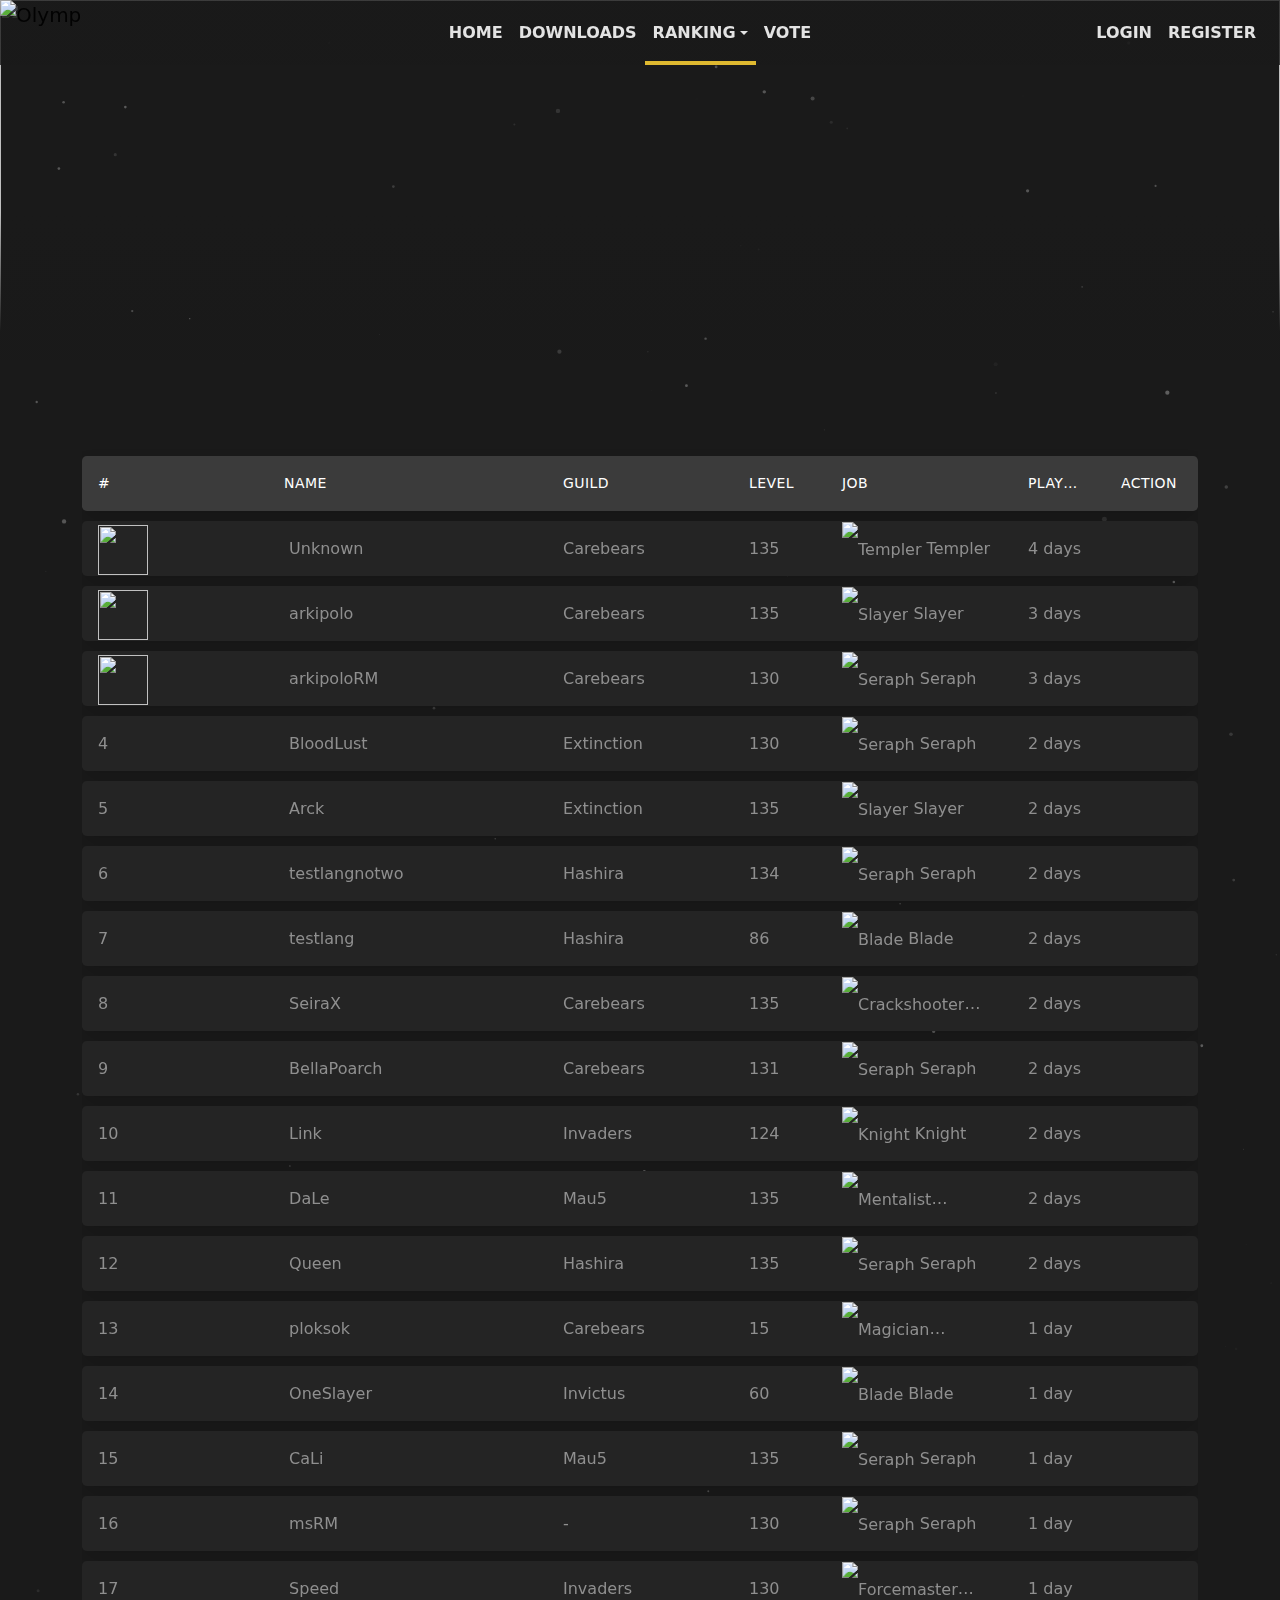
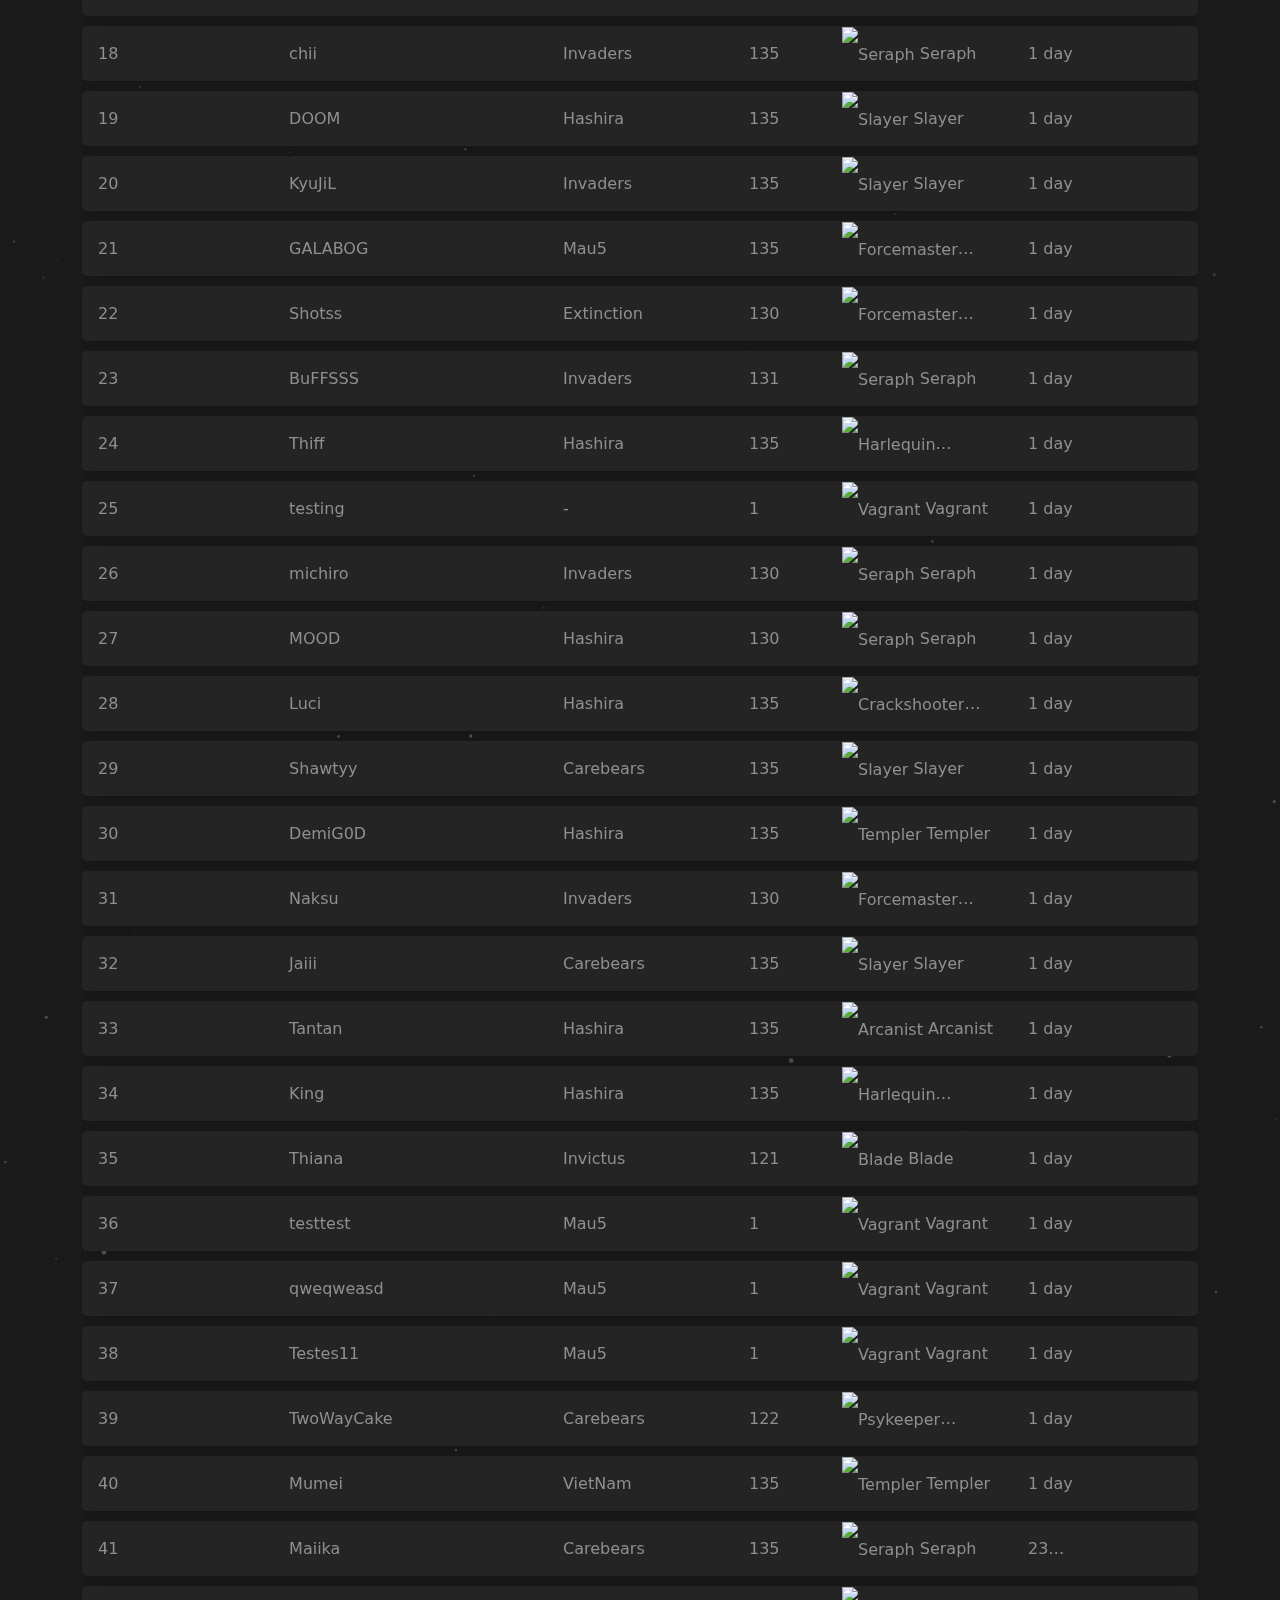
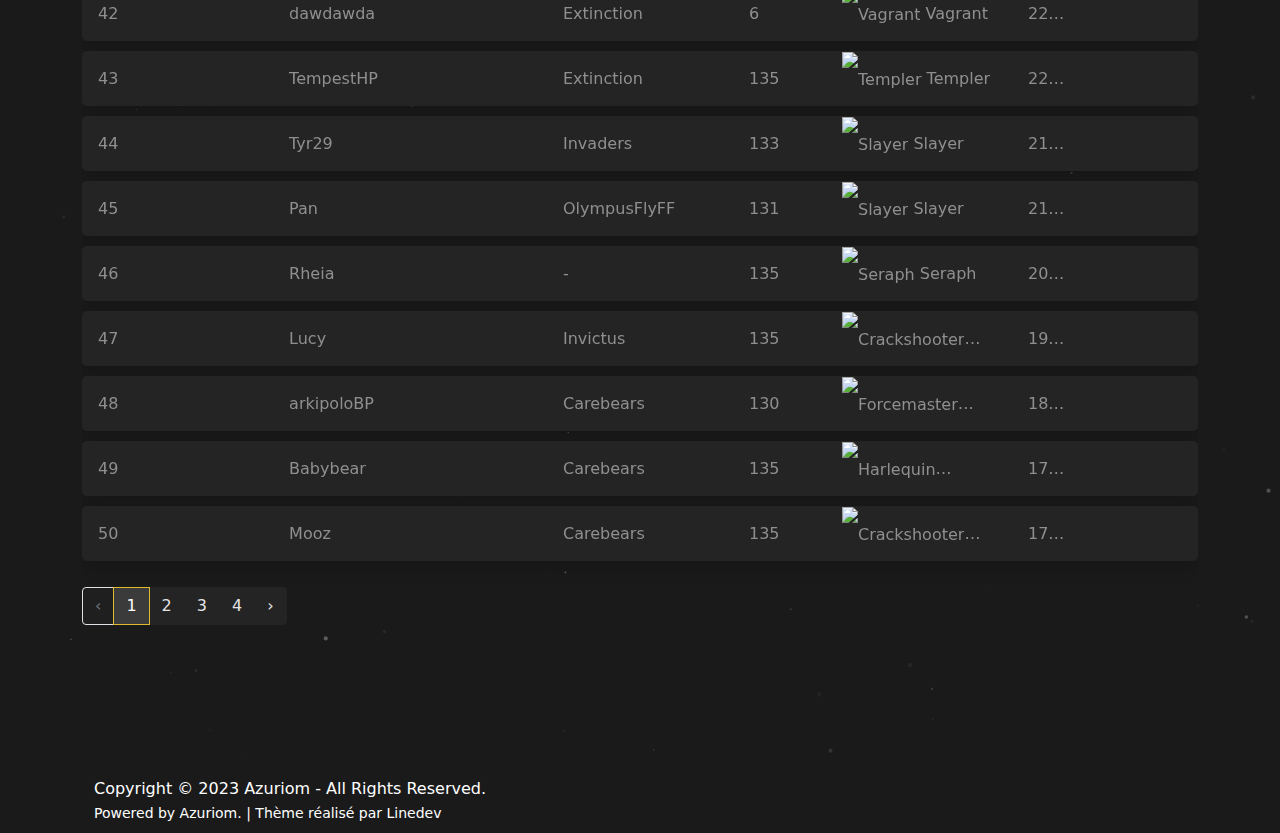
==== flyff/characters.html @ b2d0f789 "Add files via upload" ====
<!DOCTYPE html>
<html lang="en">
<head>
<meta charset="utf-8">
<meta name="viewport" content="width=device-width, initial-scale=1">
<meta name="description" content>
<meta name="theme-color" content="#3490DC">
<meta name="author" content="Azuriom">
<meta property="og:title" content="Players">
<meta property="og:type" content="website">
<meta property="og:url" content="https://olympus-flyff.com/flyff/characters">
<meta property="og:image" content="https://olympus-flyff.com/storage/img/logo01.png">
<meta property="og:description" content>
<meta property="og:site_name" content="Olympus FlyFF">
<meta name="keywords" content="Olympus FlyFF. FlyFF, Fly For Fun">

<meta name="csrf-token" content="fPpy0ULEyWAFCqbtEAMDTiPuAkt0XxAWMh14OtYV">
<title>Players | Olympus FlyFF</title>

<link rel="shortcut icon" href="https://olympus-flyff.com/storage/img/logo01.png">

<script src="../asset/assets/vendor/bootstrap/js/bootstrap.bundle.min.js" defer></script>
<script src="../asset/assets/vendor/axios/axios.min.js" defer></script>
<script src="../asset/assets/js/script.js" defer></script>
<script src="../asset/assets/vendor/clipboard/clipboard.min.js" defer></script>
<script src="../asset/assets/themes/rainbow/js/glide.min.js" defer data-cfasync="false"></script>
<script src="../asset/assets/themes/rainbow/js/aos.js" defer data-cfasync="false"></script>
<script src="../asset/assets/themes/rainbow/js/app.js" defer data-cfasync="false"></script>
<script src="../asset/assets/themes/rainbow/js/particles.js" defer data-cfasync="false"></script>
<script src="../asset/assets/themes/rainbow/js/js-particles.js" defer data-cfasync="false"></script>


<link href="../asset/assets/vendor/bootstrap-icons/bootstrap-icons.css" rel="stylesheet">

<link href="../asset/assets/themes/rainbow/css/glide.core.min.css" rel="stylesheet">
<link href="../asset/assets/themes/rainbow/css/aos.css" rel="stylesheet">
<link href="../asset/assets/themes/rainbow/css/style-1.css" rel="stylesheet">
<style type="text/css">
        .header .navbar-brand img {
            width: clamp(5rem,0.9375rem,0.9375rem);
            top: 0;
            transition: transform 0.03s;
        }
    </style>
<style id="style-color">
            :root, [data-theme="default"] {
            --text-base-size: 1.25em; --text-scale-ratio: 1.25; --space-unit: 1.25em; --color-primary-lighter: hsl(47, 73%, 33%); --color-primary-lighter-h: 47; --color-primary-lighter-s: 73%; --color-primary-lighter-l: 33%; --color-primary-light: hsl(47, 73%, 43%); --color-primary-light-h: 47; --color-primary-light-s: 73%; --color-primary-light-l: 43%; --color-primary: hsl(47, 73%, 53%); --color-primary-h: 47; --color-primary-s: 73%; --color-primary-l: 53%; --color-primary-dark: hsl(47, 73%, 63%); --color-primary-dark-h: 47; --color-primary-dark-s: 73%; --color-primary-dark-l: 63%; --color-primary-darker: hsl(47, 73%, 73%); --color-primary-darker-h: 47; --color-primary-darker-s: 73%; --color-primary-darker-l: 73%; --color-accent-lighter: hsl(282, 44%, 27%); --color-accent-lighter-h: 282; --color-accent-lighter-s: 44%; --color-accent-lighter-l: 27%; --color-accent-light: hsl(282, 44%, 37%); --color-accent-light-h: 282; --color-accent-light-s: 44%; --color-accent-light-l: 37%; --color-accent: hsl(282, 44%, 47%); --color-accent-h: 282; --color-accent-s: 44%; --color-accent-l: 47%; --color-accent-dark: hsl(282, 44%, 57%); --color-accent-dark-h: 282; --color-accent-dark-s: 44%; --color-accent-dark-l: 57%; --color-accent-darker: hsl(282, 44%, 67%); --color-accent-darker-h: 282; --color-accent-darker-s: 44%; --color-accent-darker-l: 67%; --color-download-lighter: hsl(47, 73%, 22%); --color-download-lighter-h: 47; --color-download-lighter-s: 73%; --color-download-lighter-l: 22%; --color-download-light: hsl(47, 73%, 32%); --color-download-light-h: 47; --color-download-light-s: 73%; --color-download-light-l: 32%; --color-download: hsl(47, 73%, 42%); --color-download-h: 47; --color-download-s: 73%; --color-download-l: 42%; --color-download-dark: hsl(47, 73%, 52%); --color-download-dark-h: 47; --color-download-dark-s: 73%; --color-download-dark-l: 52%; --color-download-darker: hsl(47, 73%, 62%); --color-download-darker-h: 47; --color-download-darker-s: 73%; --color-download-darker-l: 62%; --color-success-lighter: hsl(94, 48%, 74%); --color-success-lighter-h: 94; --color-success-lighter-s: 48%; --color-success-lighter-l: 74%; --color-success-light: hsl(94, 48%, 65%); --color-success-light-h: 94; --color-success-light-s: 48%; --color-success-light-l: 65%; --color-success: hsl(94, 48%, 56%); --color-success-h: 94; --color-success-s: 48%; --color-success-l: 56%; --color-success-dark: hsl(94, 48%, 48%); --color-success-dark-h: 94; --color-success-dark-s: 48%; --color-success-dark-l: 48%; --color-success-darker: hsl(94, 48%, 42%); --color-success-darker-h: 94; --color-success-darker-s: 48%; --color-success-darker-l: 42%; --color-error-lighter: hsl(349, 75%, 67%); --color-error-lighter-h: 349; --color-error-lighter-s: 75%; --color-error-lighter-l: 67%; --color-error-light: hsl(349, 75%, 59%); --color-error-light-h: 349; --color-error-light-s: 75%; --color-error-light-l: 59%; --color-error: hsl(349, 75%, 51%); --color-error-h: 349; --color-error-s: 75%; --color-error-l: 51%; --color-error-dark: hsl(349, 75%, 44%); --color-error-dark-h: 349; --color-error-dark-s: 75%; --color-error-dark-l: 44%; --color-error-darker: hsl(349, 75%, 36%); --color-error-darker-h: 349; --color-error-darker-s: 75%; --color-error-darker-l: 36%; --color-info-lighter: hsl(204, 62%, 27%); --color-info-lighter-h: 204; --color-info-lighter-s: 62%; --color-info-lighter-l: 27%; --color-info-light: hsl(204, 62%, 37%); --color-info-light-h: 204; --color-info-light-s: 62%; --color-info-light-l: 37%; --color-info: hsl(204, 62%, 47%); --color-info-h: 204; --color-info-s: 62%; --color-info-l: 47%; --color-info-dark: hsl(204, 62%, 57%); --color-info-dark-h: 204; --color-info-dark-s: 62%; --color-info-dark-l: 57%; --color-info-darker: hsl(204, 62%, 67%); --color-info-darker-h: 204; --color-info-darker-s: 62%; --color-info-darker-l: 67%; --color-warning-lighter: hsl(46, 100%, 80%); --color-warning-lighter-h: 46; --color-warning-lighter-s: 100%; --color-warning-lighter-l: 80%; --color-warning-light: hsl(46, 100%, 71%); --color-warning-light-h: 46; --color-warning-light-s: 100%; --color-warning-light-l: 71%; --color-warning: hsl(46, 100%, 61%); --color-warning-h: 46; --color-warning-s: 100%; --color-warning-l: 61%; --color-warning-dark: hsl(46, 100%, 50%); --color-warning-dark-h: 46; --color-warning-dark-s: 100%; --color-warning-dark-l: 50%; --color-warning-darker: hsl(46, 100%, 47%); --color-warning-darker-h: 46; --color-warning-darker-s: 100%; --color-warning-darker-l: 47%; --color-black: hsl(240, 8%, 12%); --color-black-h: 240; --color-black-s: 8%; --color-black-l: 12%; --color-white: hsl(0, 0%, 100%); --color-white-h: 0; --color-white-s: 0%; --color-white-l: 100%; --color-bg: hsl(0, 0%, 10%); --color-bg-h: 0; --color-bg-s: 0%; --color-bg-l: 10%; --color-contrast-lower: hsl(0, 0%, 14%); --color-contrast-lower-h: 0; --color-contrast-lower-s: 0%; --color-contrast-lower-l: 14%; --color-contrast-low: hsl(0, 0%, 23%); --color-contrast-low-h: 0; --color-contrast-low-s: 0%; --color-contrast-low-l: 23%; --color-contrast-medium: hsl(0, 0%, 56%); --color-contrast-medium-h: 0; --color-contrast-medium-s: 0%; --color-contrast-medium-l: 56%; --color-contrast-high: hsl(0, 0%, 89%); --color-contrast-high-h: 0; --color-contrast-high-s: 0%; --color-contrast-high-l: 89%; --color-contrast-higher: hsl(0, 0%, 100%); --color-contrast-higher-h: 0; --color-contrast-higher-s: 0%; --color-contrast-higher-l: 100%;
            }
        </style>
</head>
<body>
<div id="app" class="breakpoint_xl">
<header class="header header-sticky" id="header">
<nav class="navbar navbar-expand-xl navbar-light">
<a class="navbar-brand" href="https://olympus-flyff.com" title="Olympus FlyFF" aria-labelledby="Olympus FlyFF">
<img src="https://olympus-flyff.com/storage/img/logo01.png" alt="Olympus FlyFF">
</a>
<button class="navbar-toggler x collapsed" type="button" data-bs-toggle="collapse" data-bs-target="#navbar-collapse-x" aria-controls="navbar" aria-expanded="false" aria-label="Toggle navigation">
<span class="icon-bar"></span>
<span class="icon-bar"></span>
<span class="icon-bar"></span>
</button>
<div class="navbar-collapse collapsed d-xl-block d-flex flex-column-reverse justify-content-end align-items-start         flex-xl-row" id="navbar-collapse-x">

<ul class="navbar-nav navbar-menu h-100        mx-xl-auto mx-auto-absolute                            ms-0" style="gap: 0rem">
<li class="nav-item">
<a class="nav-link" href="https://olympus-flyff.com">
<span>Home</span>
</a>
</li>
<li class="nav-item">
<a class="nav-link" href="https://olympus-flyff.com/downloads">
<span>Downloads</span>
</a>
</li>
<li class="nav-item dropdown  active">
<a class="nav-link dropdown-toggle text-center" href="https://olympus-flyff.com/²#" id="navbarDropdown2" role="button" data-bs-toggle="dropdown" aria-haspopup="true" aria-expanded="false">
<span>Ranking</span>
</a>
<div class="dropdown-menu" aria-labelledby="navbarDropdown2">
<a class="dropdown-item  active" href="https://olympus-flyff.com/flyff/characters">
Characters
</a>
<a class="dropdown-item" href="https://olympus-flyff.com/flyff/guilds">
Guilds
</a>
</div>
</li>
<li class="nav-item">
<a class="nav-link" href="https://olympus-flyff.com/vote">
<span>Vote</span>
</a>
</li>
</ul>

<ul class="navbar-nav navbar-user flex-row">


<li class="nav-item">
<a class="nav-link" href="https://olympus-flyff.com/user/login">Login</a>
</li>
<li class="nav-item">
<a class="nav-link" href="https://olympus-flyff.com/user/register">Register</a>
</li>
</ul>
</div>
</nav>
</header>
<main>
<div class="container--rainbow js-particles-trigger position-relative">
<style>
        @media (min-width: 1199.98px) {
            .background--height-custom {
                height: 40vh !important;
            }
        }
    </style>
<div class="block--background h-100">
<img class="img-fluid w-100 background--height-custom" src="https://olympus-flyff.com/storage/img/bg01.jpg" alt>
</div>
<style>
        .block--background::after {
            background-image: linear-gradient(0deg,var(--color-bg) 8%,transparent 41%);
        }
    </style>
<div class="container content main-page" id="flyff_characters">
<div id="status-message"></div>
<div class="table-responsive">
<ul class="table--custom mt-5">
<li class="table-header">
<div class="col px-3 col-2">#</div>
<div class="col px-3 col-3">Name</div>
<div class="col px-3 col-2">Guild</div>
<div class="col px-3 col-1">Level</div>
<div class="col px-3 col-2">Job</div>
<div class="col px-3 col-1">Play time</div>
<div class="col px-3 col-1">Action</div>
</li>
<li class="table-row">
<div class="col px-3 col-2"><img style="width: 50px;height:50px" src="https://olympus-flyff.com/assets/plugins/flyff/img/unknown_avatar.png?v1.0.15" alt>
</div>
<div class="col px-3 col-3"><img src="https://olympus-flyff.com/assets/plugins/flyff/img/sex_icons/0.png?v1.0.15" alt> Unknown</div>
<div class="col px-3 col-2">Carebears</div>
<div class="col px-3 col-1">135</div>
<div class="col px-3 col-2"><img src="https://olympus-flyff.com/assets/plugins/flyff/img/jobs/32.png?v1.0.15" alt="Templer"> Templer</div>
<div class="col px-3 col-1">4 days</div>
<div class="col px-3 col-1">
<a href="https://olympus-flyff.com/flyff/characters/Unknown" class="mx-1" title="Show" data-bs-toggle="tooltip"><i class="bi bi-eye-fill"></i></a>
</div>
</li>
<li class="table-row">
<div class="col px-3 col-2"><img style="width: 50px;height:50px" src="https://olympus-flyff.com/assets/plugins/flyff/img/unknown_avatar.png?v1.0.15" alt>
</div>
<div class="col px-3 col-3"><img src="https://olympus-flyff.com/assets/plugins/flyff/img/sex_icons/1.png?v1.0.15" alt> arkipolo</div>
<div class="col px-3 col-2">Carebears</div>
<div class="col px-3 col-1">135</div>
<div class="col px-3 col-2"><img src="https://olympus-flyff.com/assets/plugins/flyff/img/jobs/33.png?v1.0.15" alt="Slayer"> Slayer</div>
<div class="col px-3 col-1">3 days</div>
<div class="col px-3 col-1">
<a href="https://olympus-flyff.com/flyff/characters/arkipolo" class="mx-1" title="Show" data-bs-toggle="tooltip"><i class="bi bi-eye-fill"></i></a>
</div>
</li>
<li class="table-row">
<div class="col px-3 col-2"><img style="width: 50px;height:50px" src="https://olympus-flyff.com/assets/plugins/flyff/img/unknown_avatar.png?v1.0.15" alt>
</div>
<div class="col px-3 col-3"><img src="https://olympus-flyff.com/assets/plugins/flyff/img/sex_icons/0.png?v1.0.15" alt> arkipoloRM</div>
<div class="col px-3 col-2">Carebears</div>
<div class="col px-3 col-1">130</div>
<div class="col px-3 col-2"><img src="https://olympus-flyff.com/assets/plugins/flyff/img/jobs/36.png?v1.0.15" alt="Seraph"> Seraph</div>
<div class="col px-3 col-1">3 days</div>
<div class="col px-3 col-1">
<a href="https://olympus-flyff.com/flyff/characters/arkipoloRM" class="mx-1" title="Show" data-bs-toggle="tooltip"><i class="bi bi-eye-fill"></i></a>
</div>
</li>
<li class="table-row">
<div class="col px-3 col-2">4</div>
<div class="col px-3 col-3"><img src="https://olympus-flyff.com/assets/plugins/flyff/img/sex_icons/1.png?v1.0.15" alt> BloodLust</div>
<div class="col px-3 col-2">Extinction</div>
<div class="col px-3 col-1">130</div>
<div class="col px-3 col-2"><img src="https://olympus-flyff.com/assets/plugins/flyff/img/jobs/36.png?v1.0.15" alt="Seraph"> Seraph</div>
<div class="col px-3 col-1">2 days</div>
<div class="col px-3 col-1">
<a href="https://olympus-flyff.com/flyff/characters/BloodLust" class="mx-1" title="Show" data-bs-toggle="tooltip"><i class="bi bi-eye-fill"></i></a>
</div>
</li>
<li class="table-row">
<div class="col px-3 col-2">5</div>
<div class="col px-3 col-3"><img src="https://olympus-flyff.com/assets/plugins/flyff/img/sex_icons/0.png?v1.0.15" alt> Arck</div>
<div class="col px-3 col-2">Extinction</div>
<div class="col px-3 col-1">135</div>
<div class="col px-3 col-2"><img src="https://olympus-flyff.com/assets/plugins/flyff/img/jobs/33.png?v1.0.15" alt="Slayer"> Slayer</div>
<div class="col px-3 col-1">2 days</div>
<div class="col px-3 col-1">
<a href="https://olympus-flyff.com/flyff/characters/Arck" class="mx-1" title="Show" data-bs-toggle="tooltip"><i class="bi bi-eye-fill"></i></a>
</div>
</li>
<li class="table-row">
<div class="col px-3 col-2">6</div>
<div class="col px-3 col-3"><img src="https://olympus-flyff.com/assets/plugins/flyff/img/sex_icons/0.png?v1.0.15" alt> testlangnotwo</div>
<div class="col px-3 col-2">Hashira</div>
<div class="col px-3 col-1">134</div>
<div class="col px-3 col-2"><img src="https://olympus-flyff.com/assets/plugins/flyff/img/jobs/36.png?v1.0.15" alt="Seraph"> Seraph</div>
<div class="col px-3 col-1">2 days</div>
<div class="col px-3 col-1">
<a href="https://olympus-flyff.com/flyff/characters/testlangnotwo" class="mx-1" title="Show" data-bs-toggle="tooltip"><i class="bi bi-eye-fill"></i></a>
</div>
</li>
<li class="table-row">
<div class="col px-3 col-2">7</div>
<div class="col px-3 col-3"><img src="https://olympus-flyff.com/assets/plugins/flyff/img/sex_icons/1.png?v1.0.15" alt> testlang</div>
<div class="col px-3 col-2">Hashira</div>
<div class="col px-3 col-1">86</div>
<div class="col px-3 col-2"><img src="https://olympus-flyff.com/assets/plugins/flyff/img/jobs/7.png?v1.0.15" alt="Blade"> Blade</div>
<div class="col px-3 col-1">2 days</div>
<div class="col px-3 col-1">
<a href="https://olympus-flyff.com/flyff/characters/testlang" class="mx-1" title="Show" data-bs-toggle="tooltip"><i class="bi bi-eye-fill"></i></a>
</div>
</li>
<li class="table-row">
<div class="col px-3 col-2">8</div>
<div class="col px-3 col-3"><img src="https://olympus-flyff.com/assets/plugins/flyff/img/sex_icons/0.png?v1.0.15" alt> SeiraX</div>
<div class="col px-3 col-2">Carebears</div>
<div class="col px-3 col-1">135</div>
<div class="col px-3 col-2"><img src="https://olympus-flyff.com/assets/plugins/flyff/img/jobs/35.png?v1.0.15" alt="Crackshooter"> Crackshooter</div>
<div class="col px-3 col-1">2 days</div>
<div class="col px-3 col-1">
<a href="https://olympus-flyff.com/flyff/characters/SeiraX" class="mx-1" title="Show" data-bs-toggle="tooltip"><i class="bi bi-eye-fill"></i></a>
</div>
</li>
<li class="table-row">
<div class="col px-3 col-2">9</div>
<div class="col px-3 col-3"><img src="https://olympus-flyff.com/assets/plugins/flyff/img/sex_icons/1.png?v1.0.15" alt> BellaPoarch</div>
<div class="col px-3 col-2">Carebears</div>
<div class="col px-3 col-1">131</div>
<div class="col px-3 col-2"><img src="https://olympus-flyff.com/assets/plugins/flyff/img/jobs/36.png?v1.0.15" alt="Seraph"> Seraph</div>
<div class="col px-3 col-1">2 days</div>
<div class="col px-3 col-1">
<a href="https://olympus-flyff.com/flyff/characters/BellaPoarch" class="mx-1" title="Show" data-bs-toggle="tooltip"><i class="bi bi-eye-fill"></i></a>
</div>
</li>
<li class="table-row">
<div class="col px-3 col-2">10</div>
<div class="col px-3 col-3"><img src="https://olympus-flyff.com/assets/plugins/flyff/img/sex_icons/0.png?v1.0.15" alt> Link</div>
<div class="col px-3 col-2">Invaders</div>
<div class="col px-3 col-1">124</div>
<div class="col px-3 col-2"><img src="https://olympus-flyff.com/assets/plugins/flyff/img/jobs/24.png?v1.0.15" alt="Knight"> Knight</div>
<div class="col px-3 col-1">2 days</div>
<div class="col px-3 col-1">
<a href="https://olympus-flyff.com/flyff/characters/Link" class="mx-1" title="Show" data-bs-toggle="tooltip"><i class="bi bi-eye-fill"></i></a>
</div>
</li>
<li class="table-row">
<div class="col px-3 col-2">11</div>
<div class="col px-3 col-3"><img src="https://olympus-flyff.com/assets/plugins/flyff/img/sex_icons/0.png?v1.0.15" alt> DaLe</div>
<div class="col px-3 col-2">Mau5</div>
<div class="col px-3 col-1">135</div>
<div class="col px-3 col-2"><img src="https://olympus-flyff.com/assets/plugins/flyff/img/jobs/38.png?v1.0.15" alt="Mentalist"> Mentalist</div>
<div class="col px-3 col-1">2 days</div>
<div class="col px-3 col-1">
<a href="https://olympus-flyff.com/flyff/characters/DaLe" class="mx-1" title="Show" data-bs-toggle="tooltip"><i class="bi bi-eye-fill"></i></a>
</div>
</li>
<li class="table-row">
<div class="col px-3 col-2">12</div>
<div class="col px-3 col-3"><img src="https://olympus-flyff.com/assets/plugins/flyff/img/sex_icons/1.png?v1.0.15" alt> Queen</div>
<div class="col px-3 col-2">Hashira</div>
<div class="col px-3 col-1">135</div>
<div class="col px-3 col-2"><img src="https://olympus-flyff.com/assets/plugins/flyff/img/jobs/36.png?v1.0.15" alt="Seraph"> Seraph</div>
<div class="col px-3 col-1">2 days</div>
<div class="col px-3 col-1">
<a href="https://olympus-flyff.com/flyff/characters/Queen" class="mx-1" title="Show" data-bs-toggle="tooltip"><i class="bi bi-eye-fill"></i></a>
</div>
</li>
<li class="table-row">
<div class="col px-3 col-2">13</div>
<div class="col px-3 col-3"><img src="https://olympus-flyff.com/assets/plugins/flyff/img/sex_icons/0.png?v1.0.15" alt> ploksok</div>
<div class="col px-3 col-2">Carebears</div>
<div class="col px-3 col-1">15</div>
<div class="col px-3 col-2"><img src="https://olympus-flyff.com/assets/plugins/flyff/img/jobs/4.png?v1.0.15" alt="Magician"> Magician</div>
<div class="col px-3 col-1">1 day</div>
<div class="col px-3 col-1">
<a href="https://olympus-flyff.com/flyff/characters/ploksok" class="mx-1" title="Show" data-bs-toggle="tooltip"><i class="bi bi-eye-fill"></i></a>
</div>
</li>
<li class="table-row">
<div class="col px-3 col-2">14</div>
<div class="col px-3 col-3"><img src="https://olympus-flyff.com/assets/plugins/flyff/img/sex_icons/0.png?v1.0.15" alt> OneSlayer</div>
<div class="col px-3 col-2">Invictus</div>
<div class="col px-3 col-1">60</div>
<div class="col px-3 col-2"><img src="https://olympus-flyff.com/assets/plugins/flyff/img/jobs/master/17_1.png?v1.0.15" alt="Blade"> Blade</div>
<div class="col px-3 col-1">1 day</div>
<div class="col px-3 col-1">
<a href="https://olympus-flyff.com/flyff/characters/OneSlayer" class="mx-1" title="Show" data-bs-toggle="tooltip"><i class="bi bi-eye-fill"></i></a>
</div>
</li>
<li class="table-row">
<div class="col px-3 col-2">15</div>
<div class="col px-3 col-3"><img src="https://olympus-flyff.com/assets/plugins/flyff/img/sex_icons/1.png?v1.0.15" alt> CaLi</div>
<div class="col px-3 col-2">Mau5</div>
<div class="col px-3 col-1">135</div>
<div class="col px-3 col-2"><img src="https://olympus-flyff.com/assets/plugins/flyff/img/jobs/36.png?v1.0.15" alt="Seraph"> Seraph</div>
<div class="col px-3 col-1">1 day</div>
<div class="col px-3 col-1">
<a href="https://olympus-flyff.com/flyff/characters/CaLi" class="mx-1" title="Show" data-bs-toggle="tooltip"><i class="bi bi-eye-fill"></i></a>
</div>
</li>
<li class="table-row">
<div class="col px-3 col-2">16</div>
<div class="col px-3 col-3"><img src="https://olympus-flyff.com/assets/plugins/flyff/img/sex_icons/1.png?v1.0.15" alt> msRM</div>
<div class="col px-3 col-2">-</div>
<div class="col px-3 col-1">130</div>
<div class="col px-3 col-2"><img src="https://olympus-flyff.com/assets/plugins/flyff/img/jobs/36.png?v1.0.15" alt="Seraph"> Seraph</div>
<div class="col px-3 col-1">1 day</div>
<div class="col px-3 col-1">
<a href="https://olympus-flyff.com/flyff/characters/msRM" class="mx-1" title="Show" data-bs-toggle="tooltip"><i class="bi bi-eye-fill"></i></a>
</div>
</li>
<li class="table-row">
<div class="col px-3 col-2">17</div>
<div class="col px-3 col-3"><img src="https://olympus-flyff.com/assets/plugins/flyff/img/sex_icons/0.png?v1.0.15" alt> Speed</div>
<div class="col px-3 col-2">Invaders</div>
<div class="col px-3 col-1">130</div>
<div class="col px-3 col-2"><img src="https://olympus-flyff.com/assets/plugins/flyff/img/jobs/37.png?v1.0.15" alt="Forcemaster"> Forcemaster</div>
<div class="col px-3 col-1">1 day</div>
<div class="col px-3 col-1">
<a href="https://olympus-flyff.com/flyff/characters/Speed" class="mx-1" title="Show" data-bs-toggle="tooltip"><i class="bi bi-eye-fill"></i></a>
</div>
</li>
<li class="table-row">
<div class="col px-3 col-2">18</div>
<div class="col px-3 col-3"><img src="https://olympus-flyff.com/assets/plugins/flyff/img/sex_icons/1.png?v1.0.15" alt> chii</div>
<div class="col px-3 col-2">Invaders</div>
<div class="col px-3 col-1">135</div>
<div class="col px-3 col-2"><img src="https://olympus-flyff.com/assets/plugins/flyff/img/jobs/36.png?v1.0.15" alt="Seraph"> Seraph</div>
<div class="col px-3 col-1">1 day</div>
<div class="col px-3 col-1">
<a href="https://olympus-flyff.com/flyff/characters/chii" class="mx-1" title="Show" data-bs-toggle="tooltip"><i class="bi bi-eye-fill"></i></a>
</div>
</li>
<li class="table-row">
<div class="col px-3 col-2">19</div>
<div class="col px-3 col-3"><img src="https://olympus-flyff.com/assets/plugins/flyff/img/sex_icons/0.png?v1.0.15" alt> DOOM</div>
<div class="col px-3 col-2">Hashira</div>
<div class="col px-3 col-1">135</div>
<div class="col px-3 col-2"><img src="https://olympus-flyff.com/assets/plugins/flyff/img/jobs/33.png?v1.0.15" alt="Slayer"> Slayer</div>
<div class="col px-3 col-1">1 day</div>
<div class="col px-3 col-1">
<a href="https://olympus-flyff.com/flyff/characters/DOOM" class="mx-1" title="Show" data-bs-toggle="tooltip"><i class="bi bi-eye-fill"></i></a>
</div>
</li>
<li class="table-row">
<div class="col px-3 col-2">20</div>
<div class="col px-3 col-3"><img src="https://olympus-flyff.com/assets/plugins/flyff/img/sex_icons/0.png?v1.0.15" alt> KyuJiL</div>
<div class="col px-3 col-2">Invaders</div>
<div class="col px-3 col-1">135</div>
<div class="col px-3 col-2"><img src="https://olympus-flyff.com/assets/plugins/flyff/img/jobs/33.png?v1.0.15" alt="Slayer"> Slayer</div>
<div class="col px-3 col-1">1 day</div>
<div class="col px-3 col-1">
<a href="https://olympus-flyff.com/flyff/characters/KyuJiL" class="mx-1" title="Show" data-bs-toggle="tooltip"><i class="bi bi-eye-fill"></i></a>
</div>
</li>
<li class="table-row">
<div class="col px-3 col-2">21</div>
<div class="col px-3 col-3"><img src="https://olympus-flyff.com/assets/plugins/flyff/img/sex_icons/0.png?v1.0.15" alt> GALABOG</div>
<div class="col px-3 col-2">Mau5</div>
<div class="col px-3 col-1">135</div>
<div class="col px-3 col-2"><img src="https://olympus-flyff.com/assets/plugins/flyff/img/jobs/37.png?v1.0.15" alt="Forcemaster"> Forcemaster</div>
<div class="col px-3 col-1">1 day</div>
<div class="col px-3 col-1">
<a href="https://olympus-flyff.com/flyff/characters/GALABOG" class="mx-1" title="Show" data-bs-toggle="tooltip"><i class="bi bi-eye-fill"></i></a>
</div>
</li>
<li class="table-row">
<div class="col px-3 col-2">22</div>
<div class="col px-3 col-3"><img src="https://olympus-flyff.com/assets/plugins/flyff/img/sex_icons/0.png?v1.0.15" alt> Shotss</div>
<div class="col px-3 col-2">Extinction</div>
<div class="col px-3 col-1">130</div>
<div class="col px-3 col-2"><img src="https://olympus-flyff.com/assets/plugins/flyff/img/jobs/37.png?v1.0.15" alt="Forcemaster"> Forcemaster</div>
<div class="col px-3 col-1">1 day</div>
<div class="col px-3 col-1">
<a href="https://olympus-flyff.com/flyff/characters/Shotss" class="mx-1" title="Show" data-bs-toggle="tooltip"><i class="bi bi-eye-fill"></i></a>
</div>
</li>
<li class="table-row">
<div class="col px-3 col-2">23</div>
<div class="col px-3 col-3"><img src="https://olympus-flyff.com/assets/plugins/flyff/img/sex_icons/1.png?v1.0.15" alt> BuFFSSS</div>
<div class="col px-3 col-2">Invaders</div>
<div class="col px-3 col-1">131</div>
<div class="col px-3 col-2"><img src="https://olympus-flyff.com/assets/plugins/flyff/img/jobs/36.png?v1.0.15" alt="Seraph"> Seraph</div>
<div class="col px-3 col-1">1 day</div>
<div class="col px-3 col-1">
<a href="https://olympus-flyff.com/flyff/characters/BuFFSSS" class="mx-1" title="Show" data-bs-toggle="tooltip"><i class="bi bi-eye-fill"></i></a>
</div>
</li>
<li class="table-row">
<div class="col px-3 col-2">24</div>
<div class="col px-3 col-3"><img src="https://olympus-flyff.com/assets/plugins/flyff/img/sex_icons/1.png?v1.0.15" alt> Thiff</div>
<div class="col px-3 col-2">Hashira</div>
<div class="col px-3 col-1">135</div>
<div class="col px-3 col-2"><img src="https://olympus-flyff.com/assets/plugins/flyff/img/jobs/34.png?v1.0.15" alt="Harlequin"> Harlequin</div>
<div class="col px-3 col-1">1 day</div>
<div class="col px-3 col-1">
<a href="https://olympus-flyff.com/flyff/characters/Thiff" class="mx-1" title="Show" data-bs-toggle="tooltip"><i class="bi bi-eye-fill"></i></a>
</div>
</li>
<li class="table-row">
<div class="col px-3 col-2">25</div>
<div class="col px-3 col-3"><img src="https://olympus-flyff.com/assets/plugins/flyff/img/sex_icons/1.png?v1.0.15" alt> testing</div>
<div class="col px-3 col-2">-</div>
<div class="col px-3 col-1">1</div>
<div class="col px-3 col-2"><img src="https://olympus-flyff.com/assets/plugins/flyff/img/jobs/0.png?v1.0.15" alt="Vagrant"> Vagrant</div>
<div class="col px-3 col-1">1 day</div>
<div class="col px-3 col-1">
<a href="https://olympus-flyff.com/flyff/characters/testing" class="mx-1" title="Show" data-bs-toggle="tooltip"><i class="bi bi-eye-fill"></i></a>
</div>
</li>
<li class="table-row">
<div class="col px-3 col-2">26</div>
<div class="col px-3 col-3"><img src="https://olympus-flyff.com/assets/plugins/flyff/img/sex_icons/1.png?v1.0.15" alt> michiro</div>
<div class="col px-3 col-2">Invaders</div>
<div class="col px-3 col-1">130</div>
<div class="col px-3 col-2"><img src="https://olympus-flyff.com/assets/plugins/flyff/img/jobs/36.png?v1.0.15" alt="Seraph"> Seraph</div>
<div class="col px-3 col-1">1 day</div>
<div class="col px-3 col-1">
<a href="https://olympus-flyff.com/flyff/characters/michiro" class="mx-1" title="Show" data-bs-toggle="tooltip"><i class="bi bi-eye-fill"></i></a>
</div>
</li>
<li class="table-row">
<div class="col px-3 col-2">27</div>
<div class="col px-3 col-3"><img src="https://olympus-flyff.com/assets/plugins/flyff/img/sex_icons/1.png?v1.0.15" alt> MOOD</div>
<div class="col px-3 col-2">Hashira</div>
<div class="col px-3 col-1">130</div>
<div class="col px-3 col-2"><img src="https://olympus-flyff.com/assets/plugins/flyff/img/jobs/36.png?v1.0.15" alt="Seraph"> Seraph</div>
<div class="col px-3 col-1">1 day</div>
<div class="col px-3 col-1">
<a href="https://olympus-flyff.com/flyff/characters/MOOD" class="mx-1" title="Show" data-bs-toggle="tooltip"><i class="bi bi-eye-fill"></i></a>
</div>
</li>
<li class="table-row">
<div class="col px-3 col-2">28</div>
<div class="col px-3 col-3"><img src="https://olympus-flyff.com/assets/plugins/flyff/img/sex_icons/0.png?v1.0.15" alt> Luci</div>
<div class="col px-3 col-2">Hashira</div>
<div class="col px-3 col-1">135</div>
<div class="col px-3 col-2"><img src="https://olympus-flyff.com/assets/plugins/flyff/img/jobs/35.png?v1.0.15" alt="Crackshooter"> Crackshooter</div>
<div class="col px-3 col-1">1 day</div>
<div class="col px-3 col-1">
<a href="https://olympus-flyff.com/flyff/characters/Luci" class="mx-1" title="Show" data-bs-toggle="tooltip"><i class="bi bi-eye-fill"></i></a>
</div>
</li>
<li class="table-row">
<div class="col px-3 col-2">29</div>
<div class="col px-3 col-3"><img src="https://olympus-flyff.com/assets/plugins/flyff/img/sex_icons/1.png?v1.0.15" alt> Shawtyy</div>
<div class="col px-3 col-2">Carebears</div>
<div class="col px-3 col-1">135</div>
<div class="col px-3 col-2"><img src="https://olympus-flyff.com/assets/plugins/flyff/img/jobs/33.png?v1.0.15" alt="Slayer"> Slayer</div>
<div class="col px-3 col-1">1 day</div>
<div class="col px-3 col-1">
<a href="https://olympus-flyff.com/flyff/characters/Shawtyy" class="mx-1" title="Show" data-bs-toggle="tooltip"><i class="bi bi-eye-fill"></i></a>
</div>
</li>
<li class="table-row">
<div class="col px-3 col-2">30</div>
<div class="col px-3 col-3"><img src="https://olympus-flyff.com/assets/plugins/flyff/img/sex_icons/0.png?v1.0.15" alt> DemiG0D</div>
<div class="col px-3 col-2">Hashira</div>
<div class="col px-3 col-1">135</div>
<div class="col px-3 col-2"><img src="https://olympus-flyff.com/assets/plugins/flyff/img/jobs/32.png?v1.0.15" alt="Templer"> Templer</div>
<div class="col px-3 col-1">1 day</div>
<div class="col px-3 col-1">
<a href="https://olympus-flyff.com/flyff/characters/DemiG0D" class="mx-1" title="Show" data-bs-toggle="tooltip"><i class="bi bi-eye-fill"></i></a>
</div>
</li>
<li class="table-row">
<div class="col px-3 col-2">31</div>
<div class="col px-3 col-3"><img src="https://olympus-flyff.com/assets/plugins/flyff/img/sex_icons/1.png?v1.0.15" alt> Naksu</div>
<div class="col px-3 col-2">Invaders</div>
<div class="col px-3 col-1">130</div>
<div class="col px-3 col-2"><img src="https://olympus-flyff.com/assets/plugins/flyff/img/jobs/37.png?v1.0.15" alt="Forcemaster"> Forcemaster</div>
<div class="col px-3 col-1">1 day</div>
<div class="col px-3 col-1">
<a href="https://olympus-flyff.com/flyff/characters/Naksu" class="mx-1" title="Show" data-bs-toggle="tooltip"><i class="bi bi-eye-fill"></i></a>
</div>
</li>
<li class="table-row">
<div class="col px-3 col-2">32</div>
<div class="col px-3 col-3"><img src="https://olympus-flyff.com/assets/plugins/flyff/img/sex_icons/1.png?v1.0.15" alt> Jaiii</div>
<div class="col px-3 col-2">Carebears</div>
<div class="col px-3 col-1">135</div>
<div class="col px-3 col-2"><img src="https://olympus-flyff.com/assets/plugins/flyff/img/jobs/33.png?v1.0.15" alt="Slayer"> Slayer</div>
<div class="col px-3 col-1">1 day</div>
<div class="col px-3 col-1">
<a href="https://olympus-flyff.com/flyff/characters/Jaiii" class="mx-1" title="Show" data-bs-toggle="tooltip"><i class="bi bi-eye-fill"></i></a>
</div>
</li>
<li class="table-row">
<div class="col px-3 col-2">33</div>
<div class="col px-3 col-3"><img src="https://olympus-flyff.com/assets/plugins/flyff/img/sex_icons/0.png?v1.0.15" alt> Tantan</div>
<div class="col px-3 col-2">Hashira</div>
<div class="col px-3 col-1">135</div>
<div class="col px-3 col-2"><img src="https://olympus-flyff.com/assets/plugins/flyff/img/jobs/39.png?v1.0.15" alt="Arcanist"> Arcanist</div>
<div class="col px-3 col-1">1 day</div>
<div class="col px-3 col-1">
<a href="https://olympus-flyff.com/flyff/characters/Tantan" class="mx-1" title="Show" data-bs-toggle="tooltip"><i class="bi bi-eye-fill"></i></a>
</div>
</li>
<li class="table-row">
<div class="col px-3 col-2">34</div>
<div class="col px-3 col-3"><img src="https://olympus-flyff.com/assets/plugins/flyff/img/sex_icons/0.png?v1.0.15" alt> King</div>
<div class="col px-3 col-2">Hashira</div>
<div class="col px-3 col-1">135</div>
<div class="col px-3 col-2"><img src="https://olympus-flyff.com/assets/plugins/flyff/img/jobs/34.png?v1.0.15" alt="Harlequin"> Harlequin</div>
<div class="col px-3 col-1">1 day</div>
<div class="col px-3 col-1">
<a href="https://olympus-flyff.com/flyff/characters/King" class="mx-1" title="Show" data-bs-toggle="tooltip"><i class="bi bi-eye-fill"></i></a>
</div>
</li>
<li class="table-row">
<div class="col px-3 col-2">35</div>
<div class="col px-3 col-3"><img src="https://olympus-flyff.com/assets/plugins/flyff/img/sex_icons/1.png?v1.0.15" alt> Thiana</div>
<div class="col px-3 col-2">Invictus</div>
<div class="col px-3 col-1">121</div>
<div class="col px-3 col-2"><img src="https://olympus-flyff.com/assets/plugins/flyff/img/jobs/25.png?v1.0.15" alt="Blade"> Blade</div>
<div class="col px-3 col-1">1 day</div>
<div class="col px-3 col-1">
<a href="https://olympus-flyff.com/flyff/characters/Thiana" class="mx-1" title="Show" data-bs-toggle="tooltip"><i class="bi bi-eye-fill"></i></a>
</div>
</li>
<li class="table-row">
<div class="col px-3 col-2">36</div>
<div class="col px-3 col-3"><img src="https://olympus-flyff.com/assets/plugins/flyff/img/sex_icons/1.png?v1.0.15" alt> testtest</div>
<div class="col px-3 col-2">Mau5</div>
<div class="col px-3 col-1">1</div>
<div class="col px-3 col-2"><img src="https://olympus-flyff.com/assets/plugins/flyff/img/jobs/0.png?v1.0.15" alt="Vagrant"> Vagrant</div>
<div class="col px-3 col-1">1 day</div>
<div class="col px-3 col-1">
<a href="https://olympus-flyff.com/flyff/characters/testtest" class="mx-1" title="Show" data-bs-toggle="tooltip"><i class="bi bi-eye-fill"></i></a>
</div>
</li>
<li class="table-row">
<div class="col px-3 col-2">37</div>
<div class="col px-3 col-3"><img src="https://olympus-flyff.com/assets/plugins/flyff/img/sex_icons/1.png?v1.0.15" alt> qweqweasd</div>
<div class="col px-3 col-2">Mau5</div>
<div class="col px-3 col-1">1</div>
<div class="col px-3 col-2"><img src="https://olympus-flyff.com/assets/plugins/flyff/img/jobs/0.png?v1.0.15" alt="Vagrant"> Vagrant</div>
<div class="col px-3 col-1">1 day</div>
<div class="col px-3 col-1">
<a href="https://olympus-flyff.com/flyff/characters/qweqweasd" class="mx-1" title="Show" data-bs-toggle="tooltip"><i class="bi bi-eye-fill"></i></a>
</div>
</li>
<li class="table-row">
<div class="col px-3 col-2">38</div>
<div class="col px-3 col-3"><img src="https://olympus-flyff.com/assets/plugins/flyff/img/sex_icons/1.png?v1.0.15" alt> Testes11</div>
<div class="col px-3 col-2">Mau5</div>
<div class="col px-3 col-1">1</div>
<div class="col px-3 col-2"><img src="https://olympus-flyff.com/assets/plugins/flyff/img/jobs/0.png?v1.0.15" alt="Vagrant"> Vagrant</div>
<div class="col px-3 col-1">1 day</div>
<div class="col px-3 col-1">
<a href="https://olympus-flyff.com/flyff/characters/Testes11" class="mx-1" title="Show" data-bs-toggle="tooltip"><i class="bi bi-eye-fill"></i></a>
</div>
</li>
<li class="table-row">
<div class="col px-3 col-2">39</div>
<div class="col px-3 col-3"><img src="https://olympus-flyff.com/assets/plugins/flyff/img/sex_icons/0.png?v1.0.15" alt> TwoWayCake</div>
<div class="col px-3 col-2">Carebears</div>
<div class="col px-3 col-1">122</div>
<div class="col px-3 col-2"><img src="https://olympus-flyff.com/assets/plugins/flyff/img/jobs/30.png?v1.0.15" alt="Psykeeper"> Psykeeper</div>
<div class="col px-3 col-1">1 day</div>
<div class="col px-3 col-1">
<a href="https://olympus-flyff.com/flyff/characters/TwoWayCake" class="mx-1" title="Show" data-bs-toggle="tooltip"><i class="bi bi-eye-fill"></i></a>
</div>
</li>
<li class="table-row">
<div class="col px-3 col-2">40</div>
<div class="col px-3 col-3"><img src="https://olympus-flyff.com/assets/plugins/flyff/img/sex_icons/1.png?v1.0.15" alt> Mumei</div>
<div class="col px-3 col-2">VietNam</div>
<div class="col px-3 col-1">135</div>
<div class="col px-3 col-2"><img src="https://olympus-flyff.com/assets/plugins/flyff/img/jobs/32.png?v1.0.15" alt="Templer"> Templer</div>
<div class="col px-3 col-1">1 day</div>
<div class="col px-3 col-1">
<a href="https://olympus-flyff.com/flyff/characters/Mumei" class="mx-1" title="Show" data-bs-toggle="tooltip"><i class="bi bi-eye-fill"></i></a>
</div>
</li>
<li class="table-row">
<div class="col px-3 col-2">41</div>
<div class="col px-3 col-3"><img src="https://olympus-flyff.com/assets/plugins/flyff/img/sex_icons/1.png?v1.0.15" alt> Maiika</div>
<div class="col px-3 col-2">Carebears</div>
<div class="col px-3 col-1">135</div>
<div class="col px-3 col-2"><img src="https://olympus-flyff.com/assets/plugins/flyff/img/jobs/36.png?v1.0.15" alt="Seraph"> Seraph</div>
<div class="col px-3 col-1">23 hours</div>
<div class="col px-3 col-1">
<a href="https://olympus-flyff.com/flyff/characters/Maiika" class="mx-1" title="Show" data-bs-toggle="tooltip"><i class="bi bi-eye-fill"></i></a>
</div>
</li>
<li class="table-row">
<div class="col px-3 col-2">42</div>
<div class="col px-3 col-3"><img src="https://olympus-flyff.com/assets/plugins/flyff/img/sex_icons/1.png?v1.0.15" alt> dawdawda</div>
<div class="col px-3 col-2">Extinction</div>
<div class="col px-3 col-1">6</div>
<div class="col px-3 col-2"><img src="https://olympus-flyff.com/assets/plugins/flyff/img/jobs/0.png?v1.0.15" alt="Vagrant"> Vagrant</div>
<div class="col px-3 col-1">22 hours</div>
<div class="col px-3 col-1">
<a href="https://olympus-flyff.com/flyff/characters/dawdawda" class="mx-1" title="Show" data-bs-toggle="tooltip"><i class="bi bi-eye-fill"></i></a>
</div>
</li>
<li class="table-row">
<div class="col px-3 col-2">43</div>
<div class="col px-3 col-3"><img src="https://olympus-flyff.com/assets/plugins/flyff/img/sex_icons/0.png?v1.0.15" alt> TempestHP</div>
<div class="col px-3 col-2">Extinction</div>
<div class="col px-3 col-1">135</div>
<div class="col px-3 col-2"><img src="https://olympus-flyff.com/assets/plugins/flyff/img/jobs/32.png?v1.0.15" alt="Templer"> Templer</div>
<div class="col px-3 col-1">22 hours</div>
<div class="col px-3 col-1">
<a href="https://olympus-flyff.com/flyff/characters/TempestHP" class="mx-1" title="Show" data-bs-toggle="tooltip"><i class="bi bi-eye-fill"></i></a>
</div>
</li>
<li class="table-row">
<div class="col px-3 col-2">44</div>
<div class="col px-3 col-3"><img src="https://olympus-flyff.com/assets/plugins/flyff/img/sex_icons/0.png?v1.0.15" alt> Tyr29</div>
<div class="col px-3 col-2">Invaders</div>
<div class="col px-3 col-1">133</div>
<div class="col px-3 col-2"><img src="https://olympus-flyff.com/assets/plugins/flyff/img/jobs/33.png?v1.0.15" alt="Slayer"> Slayer</div>
<div class="col px-3 col-1">21 hours</div>
<div class="col px-3 col-1">
<a href="https://olympus-flyff.com/flyff/characters/Tyr29" class="mx-1" title="Show" data-bs-toggle="tooltip"><i class="bi bi-eye-fill"></i></a>
</div>
</li>
<li class="table-row">
<div class="col px-3 col-2">45</div>
<div class="col px-3 col-3"><img src="https://olympus-flyff.com/assets/plugins/flyff/img/sex_icons/0.png?v1.0.15" alt> Pan</div>
<div class="col px-3 col-2">OlympusFlyFF</div>
<div class="col px-3 col-1">131</div>
<div class="col px-3 col-2"><img src="https://olympus-flyff.com/assets/plugins/flyff/img/jobs/33.png?v1.0.15" alt="Slayer"> Slayer</div>
<div class="col px-3 col-1">21 hours</div>
<div class="col px-3 col-1">
<a href="https://olympus-flyff.com/flyff/characters/Pan" class="mx-1" title="Show" data-bs-toggle="tooltip"><i class="bi bi-eye-fill"></i></a>
</div>
</li>
<li class="table-row">
<div class="col px-3 col-2">46</div>
<div class="col px-3 col-3"><img src="https://olympus-flyff.com/assets/plugins/flyff/img/sex_icons/1.png?v1.0.15" alt> Rheia</div>
<div class="col px-3 col-2">-</div>
<div class="col px-3 col-1">135</div>
<div class="col px-3 col-2"><img src="https://olympus-flyff.com/assets/plugins/flyff/img/jobs/36.png?v1.0.15" alt="Seraph"> Seraph</div>
<div class="col px-3 col-1">20 hours</div>
<div class="col px-3 col-1">
<a href="https://olympus-flyff.com/flyff/characters/Rheia" class="mx-1" title="Show" data-bs-toggle="tooltip"><i class="bi bi-eye-fill"></i></a>
</div>
</li>
<li class="table-row">
<div class="col px-3 col-2">47</div>
<div class="col px-3 col-3"><img src="https://olympus-flyff.com/assets/plugins/flyff/img/sex_icons/1.png?v1.0.15" alt> Lucy</div>
<div class="col px-3 col-2">Invictus</div>
<div class="col px-3 col-1">135</div>
<div class="col px-3 col-2"><img src="https://olympus-flyff.com/assets/plugins/flyff/img/jobs/35.png?v1.0.15" alt="Crackshooter"> Crackshooter</div>
<div class="col px-3 col-1">19 hours</div>
<div class="col px-3 col-1">
<a href="https://olympus-flyff.com/flyff/characters/Lucy" class="mx-1" title="Show" data-bs-toggle="tooltip"><i class="bi bi-eye-fill"></i></a>
</div>
</li>
<li class="table-row">
<div class="col px-3 col-2">48</div>
<div class="col px-3 col-3"><img src="https://olympus-flyff.com/assets/plugins/flyff/img/sex_icons/1.png?v1.0.15" alt> arkipoloBP</div>
<div class="col px-3 col-2">Carebears</div>
<div class="col px-3 col-1">130</div>
<div class="col px-3 col-2"><img src="https://olympus-flyff.com/assets/plugins/flyff/img/jobs/37.png?v1.0.15" alt="Forcemaster"> Forcemaster</div>
<div class="col px-3 col-1">18 hours</div>
<div class="col px-3 col-1">
<a href="https://olympus-flyff.com/flyff/characters/arkipoloBP" class="mx-1" title="Show" data-bs-toggle="tooltip"><i class="bi bi-eye-fill"></i></a>
</div>
</li>
<li class="table-row">
<div class="col px-3 col-2">49</div>
<div class="col px-3 col-3"><img src="https://olympus-flyff.com/assets/plugins/flyff/img/sex_icons/1.png?v1.0.15" alt> Babybear</div>
<div class="col px-3 col-2">Carebears</div>
<div class="col px-3 col-1">135</div>
<div class="col px-3 col-2"><img src="https://olympus-flyff.com/assets/plugins/flyff/img/jobs/34.png?v1.0.15" alt="Harlequin"> Harlequin</div>
<div class="col px-3 col-1">17 hours</div>
<div class="col px-3 col-1">
<a href="https://olympus-flyff.com/flyff/characters/Babybear" class="mx-1" title="Show" data-bs-toggle="tooltip"><i class="bi bi-eye-fill"></i></a>
</div>
</li>
<li class="table-row">
<div class="col px-3 col-2">50</div>
<div class="col px-3 col-3"><img src="https://olympus-flyff.com/assets/plugins/flyff/img/sex_icons/0.png?v1.0.15" alt> Mooz</div>
<div class="col px-3 col-2">Carebears</div>
<div class="col px-3 col-1">135</div>
<div class="col px-3 col-2"><img src="https://olympus-flyff.com/assets/plugins/flyff/img/jobs/35.png?v1.0.15" alt="Crackshooter"> Crackshooter</div>
<div class="col px-3 col-1">17 hours</div>
<div class="col px-3 col-1">
<a href="https://olympus-flyff.com/flyff/characters/Mooz" class="mx-1" title="Show" data-bs-toggle="tooltip"><i class="bi bi-eye-fill"></i></a>
</div>
</li>
</ul>
</div>
<nav>
<ul class="pagination">
<li class="page-item disabled" aria-disabled="true" aria-label="&laquo; Previous">
<span class="page-link" aria-hidden="true">&lsaquo;</span>
</li>
<li class="page-item active" aria-current="page"><span class="page-link">1</span></li>
<li class="page-item"><a class="page-link" href="https://olympus-flyff.com/flyff/characters?page=2">2</a></li>
<li class="page-item"><a class="page-link" href="https://olympus-flyff.com/flyff/characters?page=3">3</a></li>
<li class="page-item"><a class="page-link" href="https://olympus-flyff.com/flyff/characters?page=4">4</a></li>
<li class="page-item">
<a class="page-link" href="https://olympus-flyff.com/flyff/characters?page=2" rel="next" aria-label="Next &raquo;">&rsaquo;</a>
</li>
</ul>
</nav>
</div>
<div id="particles-js" class="particule-full"></div>
</div>
</main>
<footer class="footer">
<div class="container-fluid footer--bottom py-2">
<div class="row">
<div class="col-md-12">
<div class="container">
<div class="row align-items-center">
<div class="col-md-5">
Copyright © 2023 Azuriom - All Rights Reserved. <br>
<span class="small">
Powered by <a href="https://azuriom.com" target="_blank" rel="noopener noreferrer">Azuriom</a>. | <a href="https://market.azuriom.com/resources/71" target="_blank" title="Version V2.7.4">Thème</a> réalisé par
<a href="https://discord.gg/wmYrG2c" target="_blank" rel="noopener noreferrer">Linedev</a>
</span>
</div>
</div>
</div>
</div>
</div>
</div>
</footer>
</div>
<script defer data-cfasync="false">
    window.addEventListener("DOMContentLoaded", (event) => {
        window.particleJs = {}
        let particleJs = window.particleJs;

        particleJs.style = 'default';
        particleJs.config = '{&quot;number&quot;:{&quot;value&quot;:&quot;301&quot;,&quot;DensityValue&quot;:&quot;5001&quot;},&quot;color&quot;:{&quot;value&quot;:&quot;#000000&quot;},&quot;shape&quot;:{&quot;strokeWidth&quot;:&quot;11&quot;,&quot;strokeColor&quot;:&quot;#000000&quot;,&quot;polygonNbSides&quot;:&quot;11&quot;,&quot;imageSrc&quot;:null,&quot;imageWidth&quot;:null,&quot;imageHeight&quot;:null,&quot;type&quot;:&quot;image&quot;},&quot;size&quot;:{&quot;animSpeed&quot;:&quot;151&quot;,&quot;animSizeMin&quot;:&quot;51&quot;,&quot;value&quot;:&quot;250&quot;},&quot;opacity&quot;:{&quot;animSpeed&quot;:&quot;151&quot;,&quot;animOpacityMin&quot;:&quot;51&quot;,&quot;value&quot;:&quot;0.5&quot;},&quot;line_linked&quot;:{&quot;distance&quot;:&quot;1000&quot;,&quot;color&quot;:&quot;#000000&quot;,&quot;opacity&quot;:&quot;0.5&quot;,&quot;width&quot;:&quot;10&quot;},&quot;move&quot;:{&quot;direction&quot;:&quot;none&quot;,&quot;speed&quot;:&quot;100&quot;,&quot;outMode&quot;:&quot;out&quot;,&quot;attractRotateX&quot;:&quot;5000&quot;,&quot;attractRotateY&quot;:&quot;5000&quot;}}';
        particleJs.pathImage = 'https://olympus-flyff.com/storage/img/';

    })
</script>
<script>
    window.addEventListener("DOMContentLoaded", (event) => {
                var prevScrollpos = window.pageYOffset;
        // if (window.innerWidth >= 1200) {
        window.addEventListener('scroll', function () {
            var currentScrollPos = window.pageYOffset;
            document.getElementById("header").style.transition = 'top 1.5s'
            if (prevScrollpos >= currentScrollPos) {
                document.getElementById("header").classList.remove('active');
            } else {
                document.getElementById("header").classList.add('active');
            }
            prevScrollpos = currentScrollPos;
        })
    })
    </script>
</body>
</html>
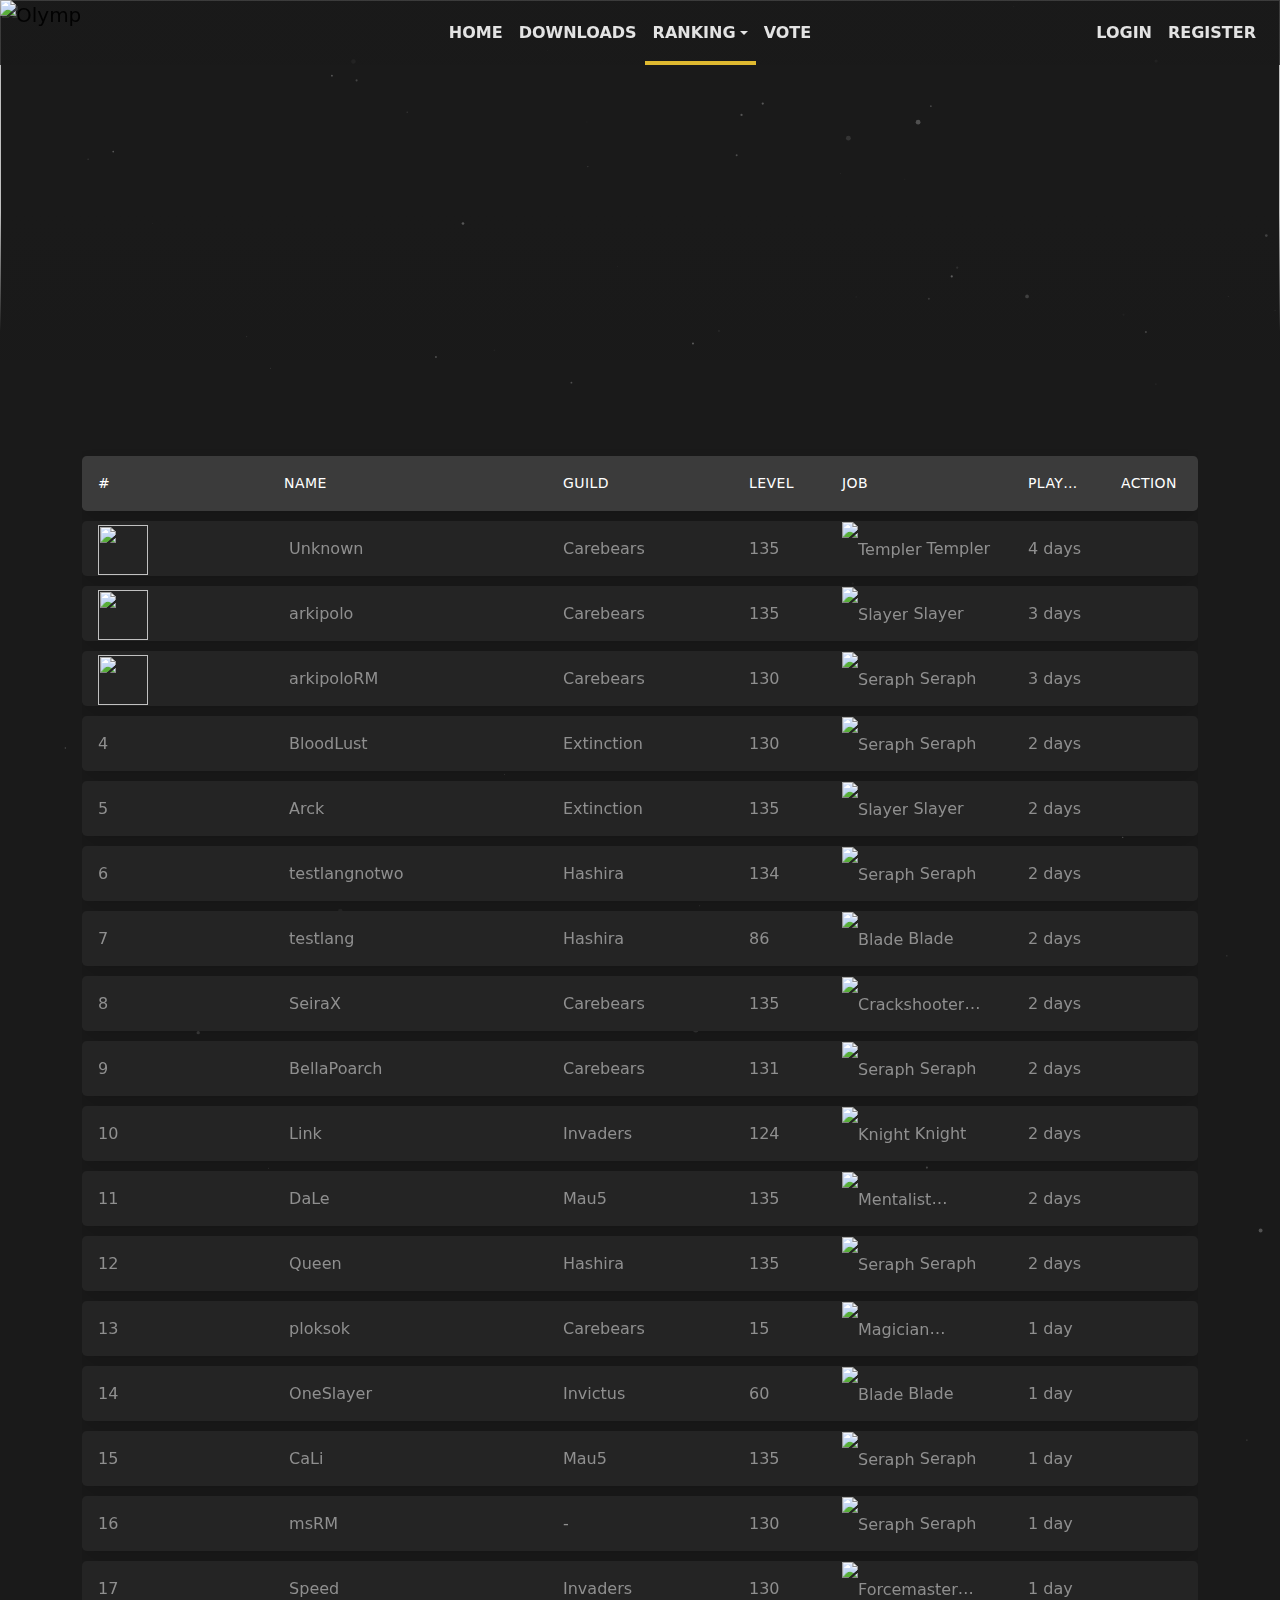
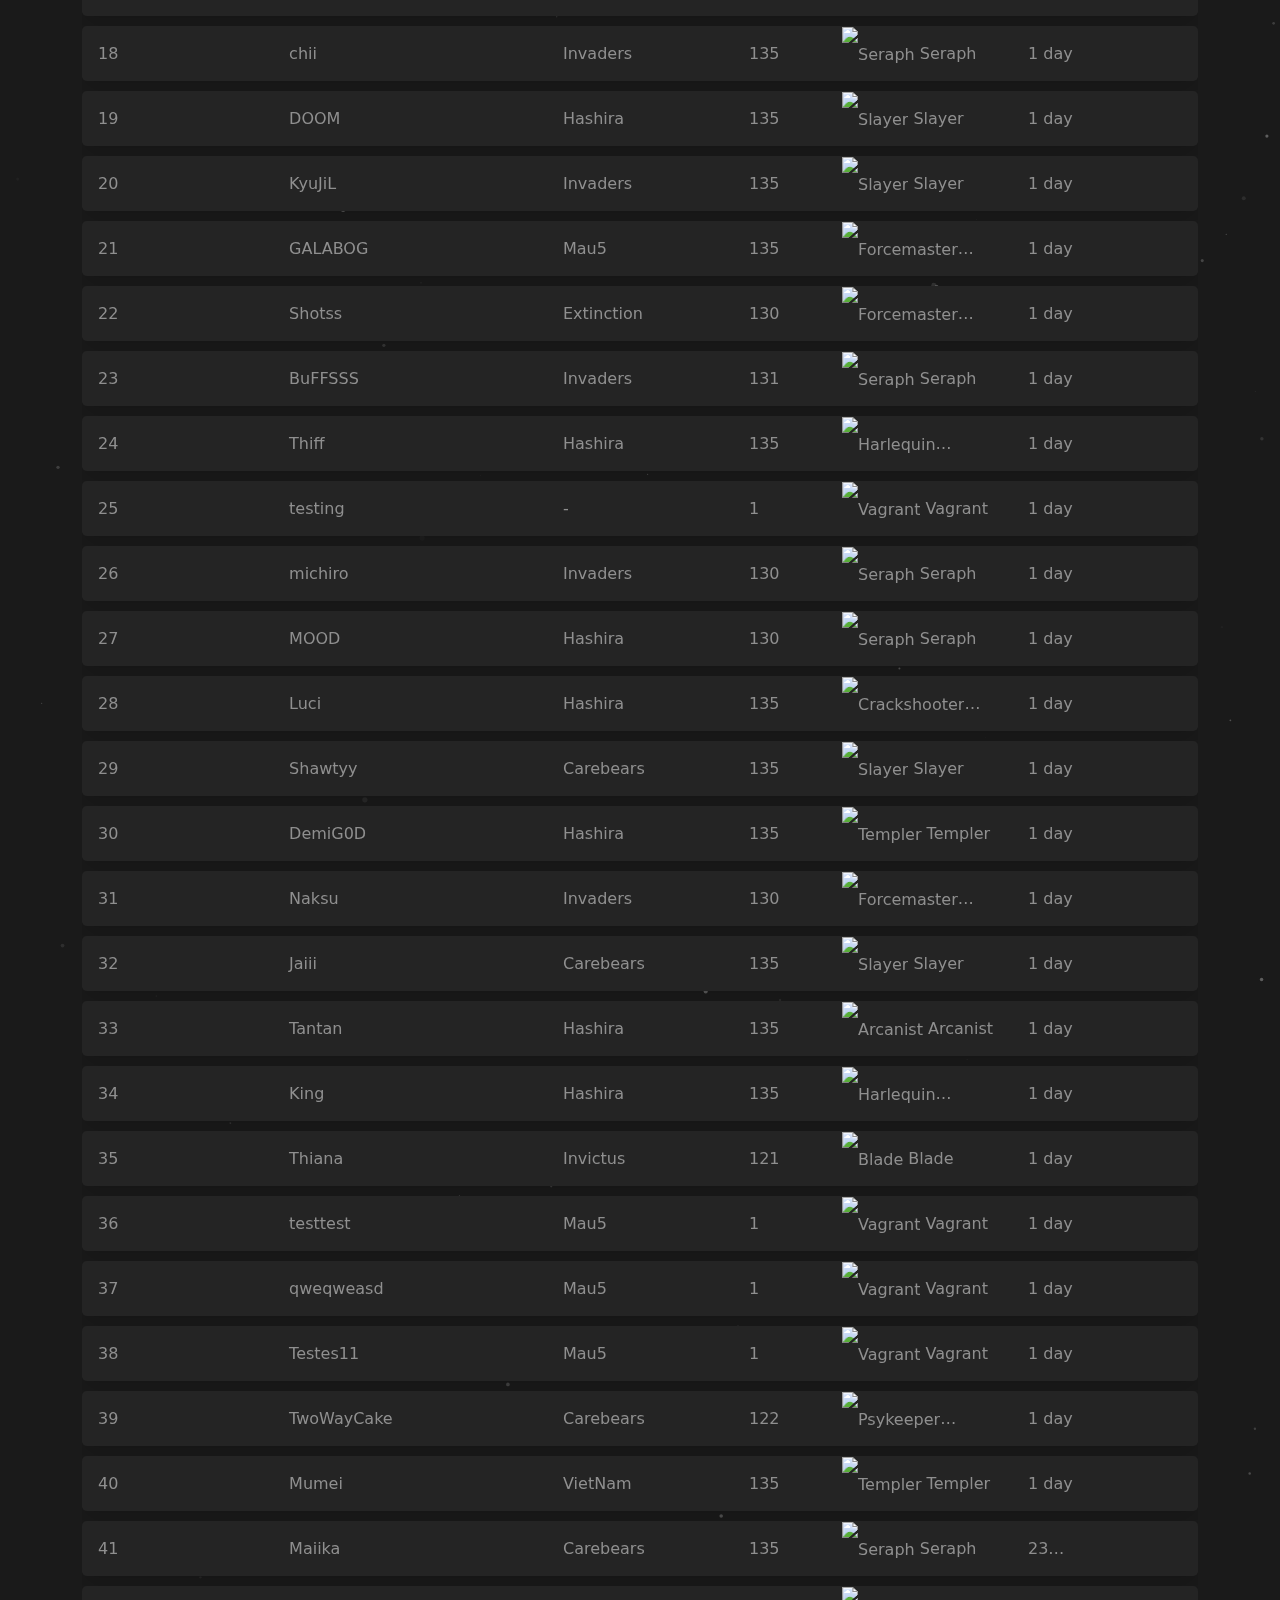
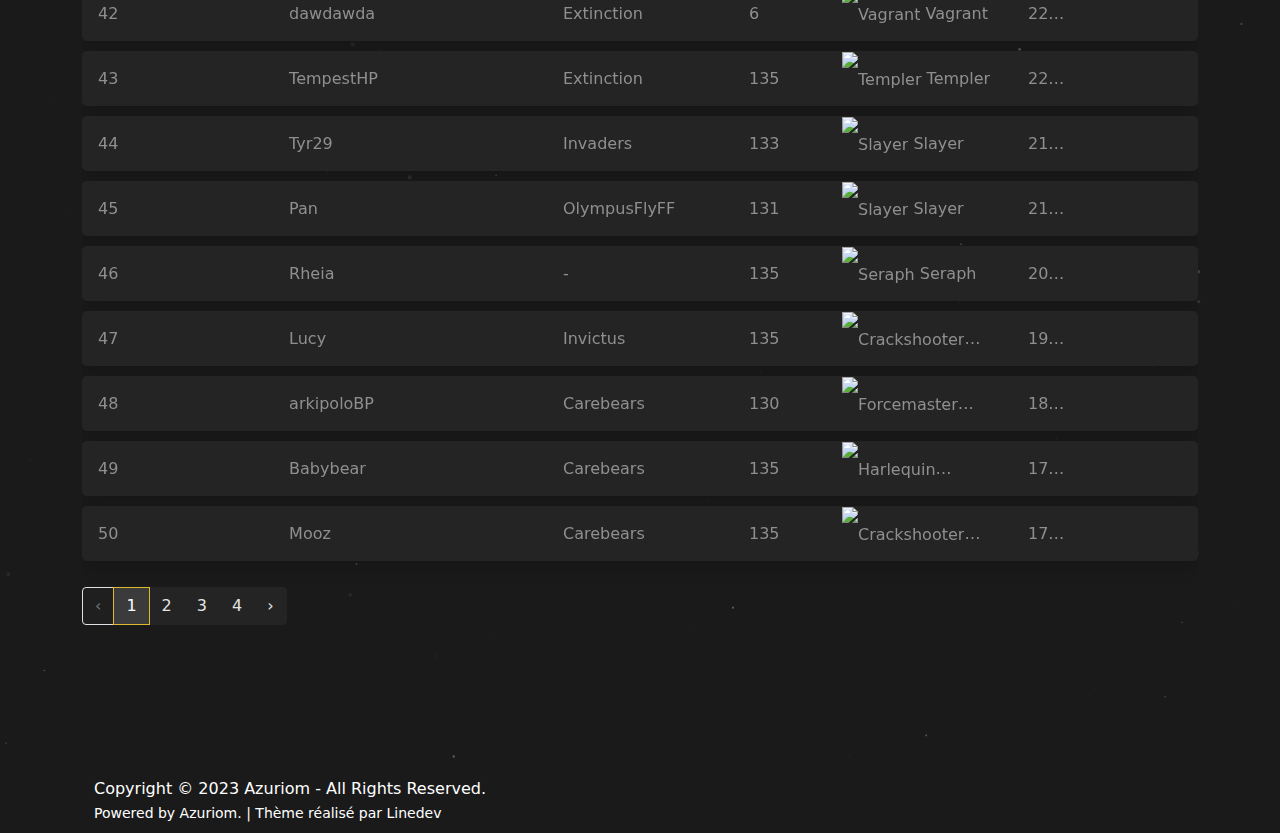
==== commit 2a354f33: "Update characters.html" ====
--- a/flyff/characters.html
+++ b/flyff/characters.html
@@ -1,760 +1,760 @@
-<!DOCTYPE html>
-<html lang="en">
-<head>
-<meta charset="utf-8">
-<meta name="viewport" content="width=device-width, initial-scale=1">
-<meta name="description" content>
-<meta name="theme-color" content="#3490DC">
-<meta name="author" content="Azuriom">
-<meta property="og:title" content="Players">
-<meta property="og:type" content="website">
-<meta property="og:url" content="https://olympus-flyff.com/flyff/characters">
-<meta property="og:image" content="https://olympus-flyff.com/storage/img/logo01.png">
-<meta property="og:description" content>
-<meta property="og:site_name" content="Olympus FlyFF">
-<meta name="keywords" content="Olympus FlyFF. FlyFF, Fly For Fun">
-
-<meta name="csrf-token" content="fPpy0ULEyWAFCqbtEAMDTiPuAkt0XxAWMh14OtYV">
-<title>Players | Olympus FlyFF</title>
-
-<link rel="shortcut icon" href="https://olympus-flyff.com/storage/img/logo01.png">
-
-<script src="../asset/assets/vendor/bootstrap/js/bootstrap.bundle.min.js" defer></script>
-<script src="../asset/assets/vendor/axios/axios.min.js" defer></script>
-<script src="../asset/assets/js/script.js" defer></script>
-<script src="../asset/assets/vendor/clipboard/clipboard.min.js" defer></script>
-<script src="../asset/assets/themes/rainbow/js/glide.min.js" defer data-cfasync="false"></script>
-<script src="../asset/assets/themes/rainbow/js/aos.js" defer data-cfasync="false"></script>
-<script src="../asset/assets/themes/rainbow/js/app.js" defer data-cfasync="false"></script>
-<script src="../asset/assets/themes/rainbow/js/particles.js" defer data-cfasync="false"></script>
-<script src="../asset/assets/themes/rainbow/js/js-particles.js" defer data-cfasync="false"></script>
-
-
-<link href="../asset/assets/vendor/bootstrap-icons/bootstrap-icons.css" rel="stylesheet">
-
-<link href="../asset/assets/themes/rainbow/css/glide.core.min.css" rel="stylesheet">
-<link href="../asset/assets/themes/rainbow/css/aos.css" rel="stylesheet">
-<link href="../asset/assets/themes/rainbow/css/style-1.css" rel="stylesheet">
+<!DOCTYPE html>
+<html lang="en">
+<head>
+<meta charset="utf-8">
+<meta name="viewport" content="width=device-width, initial-scale=1">
+<meta name="description" content>
+<meta name="theme-color" content="#3490DC">
+<meta name="author" content="Azuriom">
+<meta property="og:title" content="Players">
+<meta property="og:type" content="website">
+<meta property="og:url" content="https://olympus-flyff.com/flyff/characters">
+<meta property="og:image" content="https://olympus-flyff.com/storage/img/logo01.png">
+<meta property="og:description" content>
+<meta property="og:site_name" content="Olympus FlyFF">
+<meta name="keywords" content="Olympus FlyFF. FlyFF, Fly For Fun">
+
+<meta name="csrf-token" content="fPpy0ULEyWAFCqbtEAMDTiPuAkt0XxAWMh14OtYV">
+<title>Players | Olympus FlyFF</title>
+
+<link rel="shortcut icon" href="https://olympus-flyff.com/storage/img/logo01.png">
+
+<script src="../asset/assets/vendor/bootstrap/js/bootstrap.bundle.min.js" defer></script>
+<script src="../asset/assets/vendor/axios/axios.min.js" defer></script>
+<script src="../asset/assets/js/script.js" defer></script>
+<script src="../asset/assets/vendor/clipboard/clipboard.min.js" defer></script>
+<script src="../asset/assets/themes/rainbow/js/glide.min.js" defer data-cfasync="false"></script>
+<script src="../asset/assets/themes/rainbow/js/aos.js" defer data-cfasync="false"></script>
+<script src="../asset/assets/themes/rainbow/js/app.js" defer data-cfasync="false"></script>
+<script src="../asset/assets/themes/rainbow/js/particles.js" defer data-cfasync="false"></script>
+<script src="../asset/assets/themes/rainbow/js/js-particles.js" defer data-cfasync="false"></script>
+
+
+<link href="../asset/assets/vendor/bootstrap-icons/bootstrap-icons.css" rel="stylesheet">
+
+<link href="../asset/assets/themes/rainbow/css/glide.core.min.css" rel="stylesheet">
+<link href="../asset/assets/themes/rainbow/css/aos.css" rel="stylesheet">
+<link href="../asset/assets/themes/rainbow/css/style-1.css" rel="stylesheet">
 <style type="text/css">
         .header .navbar-brand img {
             width: clamp(5rem,0.9375rem,0.9375rem);
             top: 0;
             transition: transform 0.03s;
         }
-    </style>
+    </style>
 <style id="style-color">
             :root, [data-theme="default"] {
             --text-base-size: 1.25em; --text-scale-ratio: 1.25; --space-unit: 1.25em; --color-primary-lighter: hsl(47, 73%, 33%); --color-primary-lighter-h: 47; --color-primary-lighter-s: 73%; --color-primary-lighter-l: 33%; --color-primary-light: hsl(47, 73%, 43%); --color-primary-light-h: 47; --color-primary-light-s: 73%; --color-primary-light-l: 43%; --color-primary: hsl(47, 73%, 53%); --color-primary-h: 47; --color-primary-s: 73%; --color-primary-l: 53%; --color-primary-dark: hsl(47, 73%, 63%); --color-primary-dark-h: 47; --color-primary-dark-s: 73%; --color-primary-dark-l: 63%; --color-primary-darker: hsl(47, 73%, 73%); --color-primary-darker-h: 47; --color-primary-darker-s: 73%; --color-primary-darker-l: 73%; --color-accent-lighter: hsl(282, 44%, 27%); --color-accent-lighter-h: 282; --color-accent-lighter-s: 44%; --color-accent-lighter-l: 27%; --color-accent-light: hsl(282, 44%, 37%); --color-accent-light-h: 282; --color-accent-light-s: 44%; --color-accent-light-l: 37%; --color-accent: hsl(282, 44%, 47%); --color-accent-h: 282; --color-accent-s: 44%; --color-accent-l: 47%; --color-accent-dark: hsl(282, 44%, 57%); --color-accent-dark-h: 282; --color-accent-dark-s: 44%; --color-accent-dark-l: 57%; --color-accent-darker: hsl(282, 44%, 67%); --color-accent-darker-h: 282; --color-accent-darker-s: 44%; --color-accent-darker-l: 67%; --color-download-lighter: hsl(47, 73%, 22%); --color-download-lighter-h: 47; --color-download-lighter-s: 73%; --color-download-lighter-l: 22%; --color-download-light: hsl(47, 73%, 32%); --color-download-light-h: 47; --color-download-light-s: 73%; --color-download-light-l: 32%; --color-download: hsl(47, 73%, 42%); --color-download-h: 47; --color-download-s: 73%; --color-download-l: 42%; --color-download-dark: hsl(47, 73%, 52%); --color-download-dark-h: 47; --color-download-dark-s: 73%; --color-download-dark-l: 52%; --color-download-darker: hsl(47, 73%, 62%); --color-download-darker-h: 47; --color-download-darker-s: 73%; --color-download-darker-l: 62%; --color-success-lighter: hsl(94, 48%, 74%); --color-success-lighter-h: 94; --color-success-lighter-s: 48%; --color-success-lighter-l: 74%; --color-success-light: hsl(94, 48%, 65%); --color-success-light-h: 94; --color-success-light-s: 48%; --color-success-light-l: 65%; --color-success: hsl(94, 48%, 56%); --color-success-h: 94; --color-success-s: 48%; --color-success-l: 56%; --color-success-dark: hsl(94, 48%, 48%); --color-success-dark-h: 94; --color-success-dark-s: 48%; --color-success-dark-l: 48%; --color-success-darker: hsl(94, 48%, 42%); --color-success-darker-h: 94; --color-success-darker-s: 48%; --color-success-darker-l: 42%; --color-error-lighter: hsl(349, 75%, 67%); --color-error-lighter-h: 349; --color-error-lighter-s: 75%; --color-error-lighter-l: 67%; --color-error-light: hsl(349, 75%, 59%); --color-error-light-h: 349; --color-error-light-s: 75%; --color-error-light-l: 59%; --color-error: hsl(349, 75%, 51%); --color-error-h: 349; --color-error-s: 75%; --color-error-l: 51%; --color-error-dark: hsl(349, 75%, 44%); --color-error-dark-h: 349; --color-error-dark-s: 75%; --color-error-dark-l: 44%; --color-error-darker: hsl(349, 75%, 36%); --color-error-darker-h: 349; --color-error-darker-s: 75%; --color-error-darker-l: 36%; --color-info-lighter: hsl(204, 62%, 27%); --color-info-lighter-h: 204; --color-info-lighter-s: 62%; --color-info-lighter-l: 27%; --color-info-light: hsl(204, 62%, 37%); --color-info-light-h: 204; --color-info-light-s: 62%; --color-info-light-l: 37%; --color-info: hsl(204, 62%, 47%); --color-info-h: 204; --color-info-s: 62%; --color-info-l: 47%; --color-info-dark: hsl(204, 62%, 57%); --color-info-dark-h: 204; --color-info-dark-s: 62%; --color-info-dark-l: 57%; --color-info-darker: hsl(204, 62%, 67%); --color-info-darker-h: 204; --color-info-darker-s: 62%; --color-info-darker-l: 67%; --color-warning-lighter: hsl(46, 100%, 80%); --color-warning-lighter-h: 46; --color-warning-lighter-s: 100%; --color-warning-lighter-l: 80%; --color-warning-light: hsl(46, 100%, 71%); --color-warning-light-h: 46; --color-warning-light-s: 100%; --color-warning-light-l: 71%; --color-warning: hsl(46, 100%, 61%); --color-warning-h: 46; --color-warning-s: 100%; --color-warning-l: 61%; --color-warning-dark: hsl(46, 100%, 50%); --color-warning-dark-h: 46; --color-warning-dark-s: 100%; --color-warning-dark-l: 50%; --color-warning-darker: hsl(46, 100%, 47%); --color-warning-darker-h: 46; --color-warning-darker-s: 100%; --color-warning-darker-l: 47%; --color-black: hsl(240, 8%, 12%); --color-black-h: 240; --color-black-s: 8%; --color-black-l: 12%; --color-white: hsl(0, 0%, 100%); --color-white-h: 0; --color-white-s: 0%; --color-white-l: 100%; --color-bg: hsl(0, 0%, 10%); --color-bg-h: 0; --color-bg-s: 0%; --color-bg-l: 10%; --color-contrast-lower: hsl(0, 0%, 14%); --color-contrast-lower-h: 0; --color-contrast-lower-s: 0%; --color-contrast-lower-l: 14%; --color-contrast-low: hsl(0, 0%, 23%); --color-contrast-low-h: 0; --color-contrast-low-s: 0%; --color-contrast-low-l: 23%; --color-contrast-medium: hsl(0, 0%, 56%); --color-contrast-medium-h: 0; --color-contrast-medium-s: 0%; --color-contrast-medium-l: 56%; --color-contrast-high: hsl(0, 0%, 89%); --color-contrast-high-h: 0; --color-contrast-high-s: 0%; --color-contrast-high-l: 89%; --color-contrast-higher: hsl(0, 0%, 100%); --color-contrast-higher-h: 0; --color-contrast-higher-s: 0%; --color-contrast-higher-l: 100%;
             }
-        </style>
-</head>
-<body>
-<div id="app" class="breakpoint_xl">
-<header class="header header-sticky" id="header">
-<nav class="navbar navbar-expand-xl navbar-light">
-<a class="navbar-brand" href="https://olympus-flyff.com" title="Olympus FlyFF" aria-labelledby="Olympus FlyFF">
-<img src="https://olympus-flyff.com/storage/img/logo01.png" alt="Olympus FlyFF">
-</a>
-<button class="navbar-toggler x collapsed" type="button" data-bs-toggle="collapse" data-bs-target="#navbar-collapse-x" aria-controls="navbar" aria-expanded="false" aria-label="Toggle navigation">
-<span class="icon-bar"></span>
-<span class="icon-bar"></span>
-<span class="icon-bar"></span>
-</button>
-<div class="navbar-collapse collapsed d-xl-block d-flex flex-column-reverse justify-content-end align-items-start         flex-xl-row" id="navbar-collapse-x">
-
-<ul class="navbar-nav navbar-menu h-100        mx-xl-auto mx-auto-absolute                            ms-0" style="gap: 0rem">
-<li class="nav-item">
-<a class="nav-link" href="https://olympus-flyff.com">
-<span>Home</span>
-</a>
-</li>
-<li class="nav-item">
-<a class="nav-link" href="https://olympus-flyff.com/downloads">
-<span>Downloads</span>
-</a>
-</li>
-<li class="nav-item dropdown  active">
-<a class="nav-link dropdown-toggle text-center" href="https://olympus-flyff.com/²#" id="navbarDropdown2" role="button" data-bs-toggle="dropdown" aria-haspopup="true" aria-expanded="false">
-<span>Ranking</span>
-</a>
-<div class="dropdown-menu" aria-labelledby="navbarDropdown2">
-<a class="dropdown-item  active" href="https://olympus-flyff.com/flyff/characters">
-Characters
-</a>
-<a class="dropdown-item" href="https://olympus-flyff.com/flyff/guilds">
-Guilds
-</a>
-</div>
-</li>
-<li class="nav-item">
-<a class="nav-link" href="https://olympus-flyff.com/vote">
-<span>Vote</span>
-</a>
-</li>
-</ul>
-
-<ul class="navbar-nav navbar-user flex-row">
-
-
-<li class="nav-item">
-<a class="nav-link" href="https://olympus-flyff.com/user/login">Login</a>
-</li>
-<li class="nav-item">
-<a class="nav-link" href="https://olympus-flyff.com/user/register">Register</a>
-</li>
-</ul>
-</div>
-</nav>
-</header>
-<main>
-<div class="container--rainbow js-particles-trigger position-relative">
+        </style>
+</head>
+<body>
+<div id="app" class="breakpoint_xl">
+<header class="header header-sticky" id="header">
+<nav class="navbar navbar-expand-xl navbar-light">
+<a class="navbar-brand" href="https://olympus-flyff.com" title="Olympus FlyFF" aria-labelledby="Olympus FlyFF">
+<img src="https://olympus-flyff.com/storage/img/logo01.png" alt="Olympus FlyFF">
+</a>
+<button class="navbar-toggler x collapsed" type="button" data-bs-toggle="collapse" data-bs-target="#navbar-collapse-x" aria-controls="navbar" aria-expanded="false" aria-label="Toggle navigation">
+<span class="icon-bar"></span>
+<span class="icon-bar"></span>
+<span class="icon-bar"></span>
+</button>
+<div class="navbar-collapse collapsed d-xl-block d-flex flex-column-reverse justify-content-end align-items-start         flex-xl-row" id="navbar-collapse-x">
+
+<ul class="navbar-nav navbar-menu h-100        mx-xl-auto mx-auto-absolute                            ms-0" style="gap: 0rem">
+<li class="nav-item">
+<a class="nav-link" href="https://olympus-flyff.com">
+<span>Home</span>
+</a>
+</li>
+<li class="nav-item">
+<a class="nav-link" href="https://olympus-flyff.com/downloads">
+<span>Downloads</span>
+</a>
+</li>
+<li class="nav-item dropdown  active">
+<a class="nav-link dropdown-toggle text-center" href="https://olympus-flyff.com/²#" id="navbarDropdown2" role="button" data-bs-toggle="dropdown" aria-haspopup="true" aria-expanded="false">
+<span>Ranking</span>
+</a>
+<div class="dropdown-menu" aria-labelledby="navbarDropdown2">
+<a class="dropdown-item  active" href="https://olympus-flyff.com/flyff/characters">
+Characters
+</a>
+<a class="dropdown-item" href="https://olympus-flyff.com/flyff/guilds">
+Guilds
+</a>
+</div>
+</li>
+<li class="nav-item">
+<a class="nav-link" href="https://olympus-flyff.com/vote">
+<span>Vote</span>
+</a>
+</li>
+</ul>
+
+<ul class="navbar-nav navbar-user flex-row">
+
+
+<li class="nav-item">
+<a class="nav-link" href="https://olympus-flyff.com/user/login">Login</a>
+</li>
+<li class="nav-item">
+<a class="nav-link" href="https://olympus-flyff.com/user/register">Register</a>
+</li>
+</ul>
+</div>
+</nav>
+</header>
+<main>
+<div class="container--rainbow js-particles-trigger position-relative">
 <style>
         @media (min-width: 1199.98px) {
             .background--height-custom {
                 height: 40vh !important;
             }
         }
-    </style>
-<div class="block--background h-100">
-<img class="img-fluid w-100 background--height-custom" src="https://olympus-flyff.com/storage/img/bg01.jpg" alt>
-</div>
+    </style>
+<div class="block--background h-100">
+<img class="img-fluid w-100 background--height-custom" src="https://olympus-flyff.com/storage/img/bg01.jpg" alt>
+</div>
 <style>
         .block--background::after {
             background-image: linear-gradient(0deg,var(--color-bg) 8%,transparent 41%);
         }
-    </style>
-<div class="container content main-page" id="flyff_characters">
-<div id="status-message"></div>
-<div class="table-responsive">
-<ul class="table--custom mt-5">
-<li class="table-header">
-<div class="col px-3 col-2">#</div>
-<div class="col px-3 col-3">Name</div>
-<div class="col px-3 col-2">Guild</div>
-<div class="col px-3 col-1">Level</div>
-<div class="col px-3 col-2">Job</div>
-<div class="col px-3 col-1">Play time</div>
-<div class="col px-3 col-1">Action</div>
-</li>
-<li class="table-row">
-<div class="col px-3 col-2"><img style="width: 50px;height:50px" src="https://olympus-flyff.com/assets/plugins/flyff/img/unknown_avatar.png?v1.0.15" alt>
-</div>
-<div class="col px-3 col-3"><img src="https://olympus-flyff.com/assets/plugins/flyff/img/sex_icons/0.png?v1.0.15" alt> Unknown</div>
-<div class="col px-3 col-2">Carebears</div>
-<div class="col px-3 col-1">135</div>
-<div class="col px-3 col-2"><img src="https://olympus-flyff.com/assets/plugins/flyff/img/jobs/32.png?v1.0.15" alt="Templer"> Templer</div>
-<div class="col px-3 col-1">4 days</div>
-<div class="col px-3 col-1">
-<a href="https://olympus-flyff.com/flyff/characters/Unknown" class="mx-1" title="Show" data-bs-toggle="tooltip"><i class="bi bi-eye-fill"></i></a>
-</div>
-</li>
-<li class="table-row">
-<div class="col px-3 col-2"><img style="width: 50px;height:50px" src="https://olympus-flyff.com/assets/plugins/flyff/img/unknown_avatar.png?v1.0.15" alt>
-</div>
-<div class="col px-3 col-3"><img src="https://olympus-flyff.com/assets/plugins/flyff/img/sex_icons/1.png?v1.0.15" alt> arkipolo</div>
-<div class="col px-3 col-2">Carebears</div>
-<div class="col px-3 col-1">135</div>
-<div class="col px-3 col-2"><img src="https://olympus-flyff.com/assets/plugins/flyff/img/jobs/33.png?v1.0.15" alt="Slayer"> Slayer</div>
-<div class="col px-3 col-1">3 days</div>
-<div class="col px-3 col-1">
-<a href="https://olympus-flyff.com/flyff/characters/arkipolo" class="mx-1" title="Show" data-bs-toggle="tooltip"><i class="bi bi-eye-fill"></i></a>
-</div>
-</li>
-<li class="table-row">
-<div class="col px-3 col-2"><img style="width: 50px;height:50px" src="https://olympus-flyff.com/assets/plugins/flyff/img/unknown_avatar.png?v1.0.15" alt>
-</div>
-<div class="col px-3 col-3"><img src="https://olympus-flyff.com/assets/plugins/flyff/img/sex_icons/0.png?v1.0.15" alt> arkipoloRM</div>
-<div class="col px-3 col-2">Carebears</div>
-<div class="col px-3 col-1">130</div>
-<div class="col px-3 col-2"><img src="https://olympus-flyff.com/assets/plugins/flyff/img/jobs/36.png?v1.0.15" alt="Seraph"> Seraph</div>
-<div class="col px-3 col-1">3 days</div>
-<div class="col px-3 col-1">
-<a href="https://olympus-flyff.com/flyff/characters/arkipoloRM" class="mx-1" title="Show" data-bs-toggle="tooltip"><i class="bi bi-eye-fill"></i></a>
-</div>
-</li>
-<li class="table-row">
-<div class="col px-3 col-2">4</div>
-<div class="col px-3 col-3"><img src="https://olympus-flyff.com/assets/plugins/flyff/img/sex_icons/1.png?v1.0.15" alt> BloodLust</div>
-<div class="col px-3 col-2">Extinction</div>
-<div class="col px-3 col-1">130</div>
-<div class="col px-3 col-2"><img src="https://olympus-flyff.com/assets/plugins/flyff/img/jobs/36.png?v1.0.15" alt="Seraph"> Seraph</div>
-<div class="col px-3 col-1">2 days</div>
-<div class="col px-3 col-1">
-<a href="https://olympus-flyff.com/flyff/characters/BloodLust" class="mx-1" title="Show" data-bs-toggle="tooltip"><i class="bi bi-eye-fill"></i></a>
-</div>
-</li>
-<li class="table-row">
-<div class="col px-3 col-2">5</div>
-<div class="col px-3 col-3"><img src="https://olympus-flyff.com/assets/plugins/flyff/img/sex_icons/0.png?v1.0.15" alt> Arck</div>
-<div class="col px-3 col-2">Extinction</div>
-<div class="col px-3 col-1">135</div>
-<div class="col px-3 col-2"><img src="https://olympus-flyff.com/assets/plugins/flyff/img/jobs/33.png?v1.0.15" alt="Slayer"> Slayer</div>
-<div class="col px-3 col-1">2 days</div>
-<div class="col px-3 col-1">
-<a href="https://olympus-flyff.com/flyff/characters/Arck" class="mx-1" title="Show" data-bs-toggle="tooltip"><i class="bi bi-eye-fill"></i></a>
-</div>
-</li>
-<li class="table-row">
-<div class="col px-3 col-2">6</div>
-<div class="col px-3 col-3"><img src="https://olympus-flyff.com/assets/plugins/flyff/img/sex_icons/0.png?v1.0.15" alt> testlangnotwo</div>
-<div class="col px-3 col-2">Hashira</div>
-<div class="col px-3 col-1">134</div>
-<div class="col px-3 col-2"><img src="https://olympus-flyff.com/assets/plugins/flyff/img/jobs/36.png?v1.0.15" alt="Seraph"> Seraph</div>
-<div class="col px-3 col-1">2 days</div>
-<div class="col px-3 col-1">
-<a href="https://olympus-flyff.com/flyff/characters/testlangnotwo" class="mx-1" title="Show" data-bs-toggle="tooltip"><i class="bi bi-eye-fill"></i></a>
-</div>
-</li>
-<li class="table-row">
-<div class="col px-3 col-2">7</div>
-<div class="col px-3 col-3"><img src="https://olympus-flyff.com/assets/plugins/flyff/img/sex_icons/1.png?v1.0.15" alt> testlang</div>
-<div class="col px-3 col-2">Hashira</div>
-<div class="col px-3 col-1">86</div>
-<div class="col px-3 col-2"><img src="https://olympus-flyff.com/assets/plugins/flyff/img/jobs/7.png?v1.0.15" alt="Blade"> Blade</div>
-<div class="col px-3 col-1">2 days</div>
-<div class="col px-3 col-1">
-<a href="https://olympus-flyff.com/flyff/characters/testlang" class="mx-1" title="Show" data-bs-toggle="tooltip"><i class="bi bi-eye-fill"></i></a>
-</div>
-</li>
-<li class="table-row">
-<div class="col px-3 col-2">8</div>
-<div class="col px-3 col-3"><img src="https://olympus-flyff.com/assets/plugins/flyff/img/sex_icons/0.png?v1.0.15" alt> SeiraX</div>
-<div class="col px-3 col-2">Carebears</div>
-<div class="col px-3 col-1">135</div>
-<div class="col px-3 col-2"><img src="https://olympus-flyff.com/assets/plugins/flyff/img/jobs/35.png?v1.0.15" alt="Crackshooter"> Crackshooter</div>
-<div class="col px-3 col-1">2 days</div>
-<div class="col px-3 col-1">
-<a href="https://olympus-flyff.com/flyff/characters/SeiraX" class="mx-1" title="Show" data-bs-toggle="tooltip"><i class="bi bi-eye-fill"></i></a>
-</div>
-</li>
-<li class="table-row">
-<div class="col px-3 col-2">9</div>
-<div class="col px-3 col-3"><img src="https://olympus-flyff.com/assets/plugins/flyff/img/sex_icons/1.png?v1.0.15" alt> BellaPoarch</div>
-<div class="col px-3 col-2">Carebears</div>
-<div class="col px-3 col-1">131</div>
-<div class="col px-3 col-2"><img src="https://olympus-flyff.com/assets/plugins/flyff/img/jobs/36.png?v1.0.15" alt="Seraph"> Seraph</div>
-<div class="col px-3 col-1">2 days</div>
-<div class="col px-3 col-1">
-<a href="https://olympus-flyff.com/flyff/characters/BellaPoarch" class="mx-1" title="Show" data-bs-toggle="tooltip"><i class="bi bi-eye-fill"></i></a>
-</div>
-</li>
-<li class="table-row">
-<div class="col px-3 col-2">10</div>
-<div class="col px-3 col-3"><img src="https://olympus-flyff.com/assets/plugins/flyff/img/sex_icons/0.png?v1.0.15" alt> Link</div>
-<div class="col px-3 col-2">Invaders</div>
-<div class="col px-3 col-1">124</div>
-<div class="col px-3 col-2"><img src="https://olympus-flyff.com/assets/plugins/flyff/img/jobs/24.png?v1.0.15" alt="Knight"> Knight</div>
-<div class="col px-3 col-1">2 days</div>
-<div class="col px-3 col-1">
-<a href="https://olympus-flyff.com/flyff/characters/Link" class="mx-1" title="Show" data-bs-toggle="tooltip"><i class="bi bi-eye-fill"></i></a>
-</div>
-</li>
-<li class="table-row">
-<div class="col px-3 col-2">11</div>
-<div class="col px-3 col-3"><img src="https://olympus-flyff.com/assets/plugins/flyff/img/sex_icons/0.png?v1.0.15" alt> DaLe</div>
-<div class="col px-3 col-2">Mau5</div>
-<div class="col px-3 col-1">135</div>
-<div class="col px-3 col-2"><img src="https://olympus-flyff.com/assets/plugins/flyff/img/jobs/38.png?v1.0.15" alt="Mentalist"> Mentalist</div>
-<div class="col px-3 col-1">2 days</div>
-<div class="col px-3 col-1">
-<a href="https://olympus-flyff.com/flyff/characters/DaLe" class="mx-1" title="Show" data-bs-toggle="tooltip"><i class="bi bi-eye-fill"></i></a>
-</div>
-</li>
-<li class="table-row">
-<div class="col px-3 col-2">12</div>
-<div class="col px-3 col-3"><img src="https://olympus-flyff.com/assets/plugins/flyff/img/sex_icons/1.png?v1.0.15" alt> Queen</div>
-<div class="col px-3 col-2">Hashira</div>
-<div class="col px-3 col-1">135</div>
-<div class="col px-3 col-2"><img src="https://olympus-flyff.com/assets/plugins/flyff/img/jobs/36.png?v1.0.15" alt="Seraph"> Seraph</div>
-<div class="col px-3 col-1">2 days</div>
-<div class="col px-3 col-1">
-<a href="https://olympus-flyff.com/flyff/characters/Queen" class="mx-1" title="Show" data-bs-toggle="tooltip"><i class="bi bi-eye-fill"></i></a>
-</div>
-</li>
-<li class="table-row">
-<div class="col px-3 col-2">13</div>
-<div class="col px-3 col-3"><img src="https://olympus-flyff.com/assets/plugins/flyff/img/sex_icons/0.png?v1.0.15" alt> ploksok</div>
-<div class="col px-3 col-2">Carebears</div>
-<div class="col px-3 col-1">15</div>
-<div class="col px-3 col-2"><img src="https://olympus-flyff.com/assets/plugins/flyff/img/jobs/4.png?v1.0.15" alt="Magician"> Magician</div>
-<div class="col px-3 col-1">1 day</div>
-<div class="col px-3 col-1">
-<a href="https://olympus-flyff.com/flyff/characters/ploksok" class="mx-1" title="Show" data-bs-toggle="tooltip"><i class="bi bi-eye-fill"></i></a>
-</div>
-</li>
-<li class="table-row">
-<div class="col px-3 col-2">14</div>
-<div class="col px-3 col-3"><img src="https://olympus-flyff.com/assets/plugins/flyff/img/sex_icons/0.png?v1.0.15" alt> OneSlayer</div>
-<div class="col px-3 col-2">Invictus</div>
-<div class="col px-3 col-1">60</div>
-<div class="col px-3 col-2"><img src="https://olympus-flyff.com/assets/plugins/flyff/img/jobs/master/17_1.png?v1.0.15" alt="Blade"> Blade</div>
-<div class="col px-3 col-1">1 day</div>
-<div class="col px-3 col-1">
-<a href="https://olympus-flyff.com/flyff/characters/OneSlayer" class="mx-1" title="Show" data-bs-toggle="tooltip"><i class="bi bi-eye-fill"></i></a>
-</div>
-</li>
-<li class="table-row">
-<div class="col px-3 col-2">15</div>
-<div class="col px-3 col-3"><img src="https://olympus-flyff.com/assets/plugins/flyff/img/sex_icons/1.png?v1.0.15" alt> CaLi</div>
-<div class="col px-3 col-2">Mau5</div>
-<div class="col px-3 col-1">135</div>
-<div class="col px-3 col-2"><img src="https://olympus-flyff.com/assets/plugins/flyff/img/jobs/36.png?v1.0.15" alt="Seraph"> Seraph</div>
-<div class="col px-3 col-1">1 day</div>
-<div class="col px-3 col-1">
-<a href="https://olympus-flyff.com/flyff/characters/CaLi" class="mx-1" title="Show" data-bs-toggle="tooltip"><i class="bi bi-eye-fill"></i></a>
-</div>
-</li>
-<li class="table-row">
-<div class="col px-3 col-2">16</div>
-<div class="col px-3 col-3"><img src="https://olympus-flyff.com/assets/plugins/flyff/img/sex_icons/1.png?v1.0.15" alt> msRM</div>
-<div class="col px-3 col-2">-</div>
-<div class="col px-3 col-1">130</div>
-<div class="col px-3 col-2"><img src="https://olympus-flyff.com/assets/plugins/flyff/img/jobs/36.png?v1.0.15" alt="Seraph"> Seraph</div>
-<div class="col px-3 col-1">1 day</div>
-<div class="col px-3 col-1">
-<a href="https://olympus-flyff.com/flyff/characters/msRM" class="mx-1" title="Show" data-bs-toggle="tooltip"><i class="bi bi-eye-fill"></i></a>
-</div>
-</li>
-<li class="table-row">
-<div class="col px-3 col-2">17</div>
-<div class="col px-3 col-3"><img src="https://olympus-flyff.com/assets/plugins/flyff/img/sex_icons/0.png?v1.0.15" alt> Speed</div>
-<div class="col px-3 col-2">Invaders</div>
-<div class="col px-3 col-1">130</div>
-<div class="col px-3 col-2"><img src="https://olympus-flyff.com/assets/plugins/flyff/img/jobs/37.png?v1.0.15" alt="Forcemaster"> Forcemaster</div>
-<div class="col px-3 col-1">1 day</div>
-<div class="col px-3 col-1">
-<a href="https://olympus-flyff.com/flyff/characters/Speed" class="mx-1" title="Show" data-bs-toggle="tooltip"><i class="bi bi-eye-fill"></i></a>
-</div>
-</li>
-<li class="table-row">
-<div class="col px-3 col-2">18</div>
-<div class="col px-3 col-3"><img src="https://olympus-flyff.com/assets/plugins/flyff/img/sex_icons/1.png?v1.0.15" alt> chii</div>
-<div class="col px-3 col-2">Invaders</div>
-<div class="col px-3 col-1">135</div>
-<div class="col px-3 col-2"><img src="https://olympus-flyff.com/assets/plugins/flyff/img/jobs/36.png?v1.0.15" alt="Seraph"> Seraph</div>
-<div class="col px-3 col-1">1 day</div>
-<div class="col px-3 col-1">
-<a href="https://olympus-flyff.com/flyff/characters/chii" class="mx-1" title="Show" data-bs-toggle="tooltip"><i class="bi bi-eye-fill"></i></a>
-</div>
-</li>
-<li class="table-row">
-<div class="col px-3 col-2">19</div>
-<div class="col px-3 col-3"><img src="https://olympus-flyff.com/assets/plugins/flyff/img/sex_icons/0.png?v1.0.15" alt> DOOM</div>
-<div class="col px-3 col-2">Hashira</div>
-<div class="col px-3 col-1">135</div>
-<div class="col px-3 col-2"><img src="https://olympus-flyff.com/assets/plugins/flyff/img/jobs/33.png?v1.0.15" alt="Slayer"> Slayer</div>
-<div class="col px-3 col-1">1 day</div>
-<div class="col px-3 col-1">
-<a href="https://olympus-flyff.com/flyff/characters/DOOM" class="mx-1" title="Show" data-bs-toggle="tooltip"><i class="bi bi-eye-fill"></i></a>
-</div>
-</li>
-<li class="table-row">
-<div class="col px-3 col-2">20</div>
-<div class="col px-3 col-3"><img src="https://olympus-flyff.com/assets/plugins/flyff/img/sex_icons/0.png?v1.0.15" alt> KyuJiL</div>
-<div class="col px-3 col-2">Invaders</div>
-<div class="col px-3 col-1">135</div>
-<div class="col px-3 col-2"><img src="https://olympus-flyff.com/assets/plugins/flyff/img/jobs/33.png?v1.0.15" alt="Slayer"> Slayer</div>
-<div class="col px-3 col-1">1 day</div>
-<div class="col px-3 col-1">
-<a href="https://olympus-flyff.com/flyff/characters/KyuJiL" class="mx-1" title="Show" data-bs-toggle="tooltip"><i class="bi bi-eye-fill"></i></a>
-</div>
-</li>
-<li class="table-row">
-<div class="col px-3 col-2">21</div>
-<div class="col px-3 col-3"><img src="https://olympus-flyff.com/assets/plugins/flyff/img/sex_icons/0.png?v1.0.15" alt> GALABOG</div>
-<div class="col px-3 col-2">Mau5</div>
-<div class="col px-3 col-1">135</div>
-<div class="col px-3 col-2"><img src="https://olympus-flyff.com/assets/plugins/flyff/img/jobs/37.png?v1.0.15" alt="Forcemaster"> Forcemaster</div>
-<div class="col px-3 col-1">1 day</div>
-<div class="col px-3 col-1">
-<a href="https://olympus-flyff.com/flyff/characters/GALABOG" class="mx-1" title="Show" data-bs-toggle="tooltip"><i class="bi bi-eye-fill"></i></a>
-</div>
-</li>
-<li class="table-row">
-<div class="col px-3 col-2">22</div>
-<div class="col px-3 col-3"><img src="https://olympus-flyff.com/assets/plugins/flyff/img/sex_icons/0.png?v1.0.15" alt> Shotss</div>
-<div class="col px-3 col-2">Extinction</div>
-<div class="col px-3 col-1">130</div>
-<div class="col px-3 col-2"><img src="https://olympus-flyff.com/assets/plugins/flyff/img/jobs/37.png?v1.0.15" alt="Forcemaster"> Forcemaster</div>
-<div class="col px-3 col-1">1 day</div>
-<div class="col px-3 col-1">
-<a href="https://olympus-flyff.com/flyff/characters/Shotss" class="mx-1" title="Show" data-bs-toggle="tooltip"><i class="bi bi-eye-fill"></i></a>
-</div>
-</li>
-<li class="table-row">
-<div class="col px-3 col-2">23</div>
-<div class="col px-3 col-3"><img src="https://olympus-flyff.com/assets/plugins/flyff/img/sex_icons/1.png?v1.0.15" alt> BuFFSSS</div>
-<div class="col px-3 col-2">Invaders</div>
-<div class="col px-3 col-1">131</div>
-<div class="col px-3 col-2"><img src="https://olympus-flyff.com/assets/plugins/flyff/img/jobs/36.png?v1.0.15" alt="Seraph"> Seraph</div>
-<div class="col px-3 col-1">1 day</div>
-<div class="col px-3 col-1">
-<a href="https://olympus-flyff.com/flyff/characters/BuFFSSS" class="mx-1" title="Show" data-bs-toggle="tooltip"><i class="bi bi-eye-fill"></i></a>
-</div>
-</li>
-<li class="table-row">
-<div class="col px-3 col-2">24</div>
-<div class="col px-3 col-3"><img src="https://olympus-flyff.com/assets/plugins/flyff/img/sex_icons/1.png?v1.0.15" alt> Thiff</div>
-<div class="col px-3 col-2">Hashira</div>
-<div class="col px-3 col-1">135</div>
-<div class="col px-3 col-2"><img src="https://olympus-flyff.com/assets/plugins/flyff/img/jobs/34.png?v1.0.15" alt="Harlequin"> Harlequin</div>
-<div class="col px-3 col-1">1 day</div>
-<div class="col px-3 col-1">
-<a href="https://olympus-flyff.com/flyff/characters/Thiff" class="mx-1" title="Show" data-bs-toggle="tooltip"><i class="bi bi-eye-fill"></i></a>
-</div>
-</li>
-<li class="table-row">
-<div class="col px-3 col-2">25</div>
-<div class="col px-3 col-3"><img src="https://olympus-flyff.com/assets/plugins/flyff/img/sex_icons/1.png?v1.0.15" alt> testing</div>
-<div class="col px-3 col-2">-</div>
-<div class="col px-3 col-1">1</div>
-<div class="col px-3 col-2"><img src="https://olympus-flyff.com/assets/plugins/flyff/img/jobs/0.png?v1.0.15" alt="Vagrant"> Vagrant</div>
-<div class="col px-3 col-1">1 day</div>
-<div class="col px-3 col-1">
-<a href="https://olympus-flyff.com/flyff/characters/testing" class="mx-1" title="Show" data-bs-toggle="tooltip"><i class="bi bi-eye-fill"></i></a>
-</div>
-</li>
-<li class="table-row">
-<div class="col px-3 col-2">26</div>
-<div class="col px-3 col-3"><img src="https://olympus-flyff.com/assets/plugins/flyff/img/sex_icons/1.png?v1.0.15" alt> michiro</div>
-<div class="col px-3 col-2">Invaders</div>
-<div class="col px-3 col-1">130</div>
-<div class="col px-3 col-2"><img src="https://olympus-flyff.com/assets/plugins/flyff/img/jobs/36.png?v1.0.15" alt="Seraph"> Seraph</div>
-<div class="col px-3 col-1">1 day</div>
-<div class="col px-3 col-1">
-<a href="https://olympus-flyff.com/flyff/characters/michiro" class="mx-1" title="Show" data-bs-toggle="tooltip"><i class="bi bi-eye-fill"></i></a>
-</div>
-</li>
-<li class="table-row">
-<div class="col px-3 col-2">27</div>
-<div class="col px-3 col-3"><img src="https://olympus-flyff.com/assets/plugins/flyff/img/sex_icons/1.png?v1.0.15" alt> MOOD</div>
-<div class="col px-3 col-2">Hashira</div>
-<div class="col px-3 col-1">130</div>
-<div class="col px-3 col-2"><img src="https://olympus-flyff.com/assets/plugins/flyff/img/jobs/36.png?v1.0.15" alt="Seraph"> Seraph</div>
-<div class="col px-3 col-1">1 day</div>
-<div class="col px-3 col-1">
-<a href="https://olympus-flyff.com/flyff/characters/MOOD" class="mx-1" title="Show" data-bs-toggle="tooltip"><i class="bi bi-eye-fill"></i></a>
-</div>
-</li>
-<li class="table-row">
-<div class="col px-3 col-2">28</div>
-<div class="col px-3 col-3"><img src="https://olympus-flyff.com/assets/plugins/flyff/img/sex_icons/0.png?v1.0.15" alt> Luci</div>
-<div class="col px-3 col-2">Hashira</div>
-<div class="col px-3 col-1">135</div>
-<div class="col px-3 col-2"><img src="https://olympus-flyff.com/assets/plugins/flyff/img/jobs/35.png?v1.0.15" alt="Crackshooter"> Crackshooter</div>
-<div class="col px-3 col-1">1 day</div>
-<div class="col px-3 col-1">
-<a href="https://olympus-flyff.com/flyff/characters/Luci" class="mx-1" title="Show" data-bs-toggle="tooltip"><i class="bi bi-eye-fill"></i></a>
-</div>
-</li>
-<li class="table-row">
-<div class="col px-3 col-2">29</div>
-<div class="col px-3 col-3"><img src="https://olympus-flyff.com/assets/plugins/flyff/img/sex_icons/1.png?v1.0.15" alt> Shawtyy</div>
-<div class="col px-3 col-2">Carebears</div>
-<div class="col px-3 col-1">135</div>
-<div class="col px-3 col-2"><img src="https://olympus-flyff.com/assets/plugins/flyff/img/jobs/33.png?v1.0.15" alt="Slayer"> Slayer</div>
-<div class="col px-3 col-1">1 day</div>
-<div class="col px-3 col-1">
-<a href="https://olympus-flyff.com/flyff/characters/Shawtyy" class="mx-1" title="Show" data-bs-toggle="tooltip"><i class="bi bi-eye-fill"></i></a>
-</div>
-</li>
-<li class="table-row">
-<div class="col px-3 col-2">30</div>
-<div class="col px-3 col-3"><img src="https://olympus-flyff.com/assets/plugins/flyff/img/sex_icons/0.png?v1.0.15" alt> DemiG0D</div>
-<div class="col px-3 col-2">Hashira</div>
-<div class="col px-3 col-1">135</div>
-<div class="col px-3 col-2"><img src="https://olympus-flyff.com/assets/plugins/flyff/img/jobs/32.png?v1.0.15" alt="Templer"> Templer</div>
-<div class="col px-3 col-1">1 day</div>
-<div class="col px-3 col-1">
-<a href="https://olympus-flyff.com/flyff/characters/DemiG0D" class="mx-1" title="Show" data-bs-toggle="tooltip"><i class="bi bi-eye-fill"></i></a>
-</div>
-</li>
-<li class="table-row">
-<div class="col px-3 col-2">31</div>
-<div class="col px-3 col-3"><img src="https://olympus-flyff.com/assets/plugins/flyff/img/sex_icons/1.png?v1.0.15" alt> Naksu</div>
-<div class="col px-3 col-2">Invaders</div>
-<div class="col px-3 col-1">130</div>
-<div class="col px-3 col-2"><img src="https://olympus-flyff.com/assets/plugins/flyff/img/jobs/37.png?v1.0.15" alt="Forcemaster"> Forcemaster</div>
-<div class="col px-3 col-1">1 day</div>
-<div class="col px-3 col-1">
-<a href="https://olympus-flyff.com/flyff/characters/Naksu" class="mx-1" title="Show" data-bs-toggle="tooltip"><i class="bi bi-eye-fill"></i></a>
-</div>
-</li>
-<li class="table-row">
-<div class="col px-3 col-2">32</div>
-<div class="col px-3 col-3"><img src="https://olympus-flyff.com/assets/plugins/flyff/img/sex_icons/1.png?v1.0.15" alt> Jaiii</div>
-<div class="col px-3 col-2">Carebears</div>
-<div class="col px-3 col-1">135</div>
-<div class="col px-3 col-2"><img src="https://olympus-flyff.com/assets/plugins/flyff/img/jobs/33.png?v1.0.15" alt="Slayer"> Slayer</div>
-<div class="col px-3 col-1">1 day</div>
-<div class="col px-3 col-1">
-<a href="https://olympus-flyff.com/flyff/characters/Jaiii" class="mx-1" title="Show" data-bs-toggle="tooltip"><i class="bi bi-eye-fill"></i></a>
-</div>
-</li>
-<li class="table-row">
-<div class="col px-3 col-2">33</div>
-<div class="col px-3 col-3"><img src="https://olympus-flyff.com/assets/plugins/flyff/img/sex_icons/0.png?v1.0.15" alt> Tantan</div>
-<div class="col px-3 col-2">Hashira</div>
-<div class="col px-3 col-1">135</div>
-<div class="col px-3 col-2"><img src="https://olympus-flyff.com/assets/plugins/flyff/img/jobs/39.png?v1.0.15" alt="Arcanist"> Arcanist</div>
-<div class="col px-3 col-1">1 day</div>
-<div class="col px-3 col-1">
-<a href="https://olympus-flyff.com/flyff/characters/Tantan" class="mx-1" title="Show" data-bs-toggle="tooltip"><i class="bi bi-eye-fill"></i></a>
-</div>
-</li>
-<li class="table-row">
-<div class="col px-3 col-2">34</div>
-<div class="col px-3 col-3"><img src="https://olympus-flyff.com/assets/plugins/flyff/img/sex_icons/0.png?v1.0.15" alt> King</div>
-<div class="col px-3 col-2">Hashira</div>
-<div class="col px-3 col-1">135</div>
-<div class="col px-3 col-2"><img src="https://olympus-flyff.com/assets/plugins/flyff/img/jobs/34.png?v1.0.15" alt="Harlequin"> Harlequin</div>
-<div class="col px-3 col-1">1 day</div>
-<div class="col px-3 col-1">
-<a href="https://olympus-flyff.com/flyff/characters/King" class="mx-1" title="Show" data-bs-toggle="tooltip"><i class="bi bi-eye-fill"></i></a>
-</div>
-</li>
-<li class="table-row">
-<div class="col px-3 col-2">35</div>
-<div class="col px-3 col-3"><img src="https://olympus-flyff.com/assets/plugins/flyff/img/sex_icons/1.png?v1.0.15" alt> Thiana</div>
-<div class="col px-3 col-2">Invictus</div>
-<div class="col px-3 col-1">121</div>
-<div class="col px-3 col-2"><img src="https://olympus-flyff.com/assets/plugins/flyff/img/jobs/25.png?v1.0.15" alt="Blade"> Blade</div>
-<div class="col px-3 col-1">1 day</div>
-<div class="col px-3 col-1">
-<a href="https://olympus-flyff.com/flyff/characters/Thiana" class="mx-1" title="Show" data-bs-toggle="tooltip"><i class="bi bi-eye-fill"></i></a>
-</div>
-</li>
-<li class="table-row">
-<div class="col px-3 col-2">36</div>
-<div class="col px-3 col-3"><img src="https://olympus-flyff.com/assets/plugins/flyff/img/sex_icons/1.png?v1.0.15" alt> testtest</div>
-<div class="col px-3 col-2">Mau5</div>
-<div class="col px-3 col-1">1</div>
-<div class="col px-3 col-2"><img src="https://olympus-flyff.com/assets/plugins/flyff/img/jobs/0.png?v1.0.15" alt="Vagrant"> Vagrant</div>
-<div class="col px-3 col-1">1 day</div>
-<div class="col px-3 col-1">
-<a href="https://olympus-flyff.com/flyff/characters/testtest" class="mx-1" title="Show" data-bs-toggle="tooltip"><i class="bi bi-eye-fill"></i></a>
-</div>
-</li>
-<li class="table-row">
-<div class="col px-3 col-2">37</div>
-<div class="col px-3 col-3"><img src="https://olympus-flyff.com/assets/plugins/flyff/img/sex_icons/1.png?v1.0.15" alt> qweqweasd</div>
-<div class="col px-3 col-2">Mau5</div>
-<div class="col px-3 col-1">1</div>
-<div class="col px-3 col-2"><img src="https://olympus-flyff.com/assets/plugins/flyff/img/jobs/0.png?v1.0.15" alt="Vagrant"> Vagrant</div>
-<div class="col px-3 col-1">1 day</div>
-<div class="col px-3 col-1">
-<a href="https://olympus-flyff.com/flyff/characters/qweqweasd" class="mx-1" title="Show" data-bs-toggle="tooltip"><i class="bi bi-eye-fill"></i></a>
-</div>
-</li>
-<li class="table-row">
-<div class="col px-3 col-2">38</div>
-<div class="col px-3 col-3"><img src="https://olympus-flyff.com/assets/plugins/flyff/img/sex_icons/1.png?v1.0.15" alt> Testes11</div>
-<div class="col px-3 col-2">Mau5</div>
-<div class="col px-3 col-1">1</div>
-<div class="col px-3 col-2"><img src="https://olympus-flyff.com/assets/plugins/flyff/img/jobs/0.png?v1.0.15" alt="Vagrant"> Vagrant</div>
-<div class="col px-3 col-1">1 day</div>
-<div class="col px-3 col-1">
-<a href="https://olympus-flyff.com/flyff/characters/Testes11" class="mx-1" title="Show" data-bs-toggle="tooltip"><i class="bi bi-eye-fill"></i></a>
-</div>
-</li>
-<li class="table-row">
-<div class="col px-3 col-2">39</div>
-<div class="col px-3 col-3"><img src="https://olympus-flyff.com/assets/plugins/flyff/img/sex_icons/0.png?v1.0.15" alt> TwoWayCake</div>
-<div class="col px-3 col-2">Carebears</div>
-<div class="col px-3 col-1">122</div>
-<div class="col px-3 col-2"><img src="https://olympus-flyff.com/assets/plugins/flyff/img/jobs/30.png?v1.0.15" alt="Psykeeper"> Psykeeper</div>
-<div class="col px-3 col-1">1 day</div>
-<div class="col px-3 col-1">
-<a href="https://olympus-flyff.com/flyff/characters/TwoWayCake" class="mx-1" title="Show" data-bs-toggle="tooltip"><i class="bi bi-eye-fill"></i></a>
-</div>
-</li>
-<li class="table-row">
-<div class="col px-3 col-2">40</div>
-<div class="col px-3 col-3"><img src="https://olympus-flyff.com/assets/plugins/flyff/img/sex_icons/1.png?v1.0.15" alt> Mumei</div>
-<div class="col px-3 col-2">VietNam</div>
-<div class="col px-3 col-1">135</div>
-<div class="col px-3 col-2"><img src="https://olympus-flyff.com/assets/plugins/flyff/img/jobs/32.png?v1.0.15" alt="Templer"> Templer</div>
-<div class="col px-3 col-1">1 day</div>
-<div class="col px-3 col-1">
-<a href="https://olympus-flyff.com/flyff/characters/Mumei" class="mx-1" title="Show" data-bs-toggle="tooltip"><i class="bi bi-eye-fill"></i></a>
-</div>
-</li>
-<li class="table-row">
-<div class="col px-3 col-2">41</div>
-<div class="col px-3 col-3"><img src="https://olympus-flyff.com/assets/plugins/flyff/img/sex_icons/1.png?v1.0.15" alt> Maiika</div>
-<div class="col px-3 col-2">Carebears</div>
-<div class="col px-3 col-1">135</div>
-<div class="col px-3 col-2"><img src="https://olympus-flyff.com/assets/plugins/flyff/img/jobs/36.png?v1.0.15" alt="Seraph"> Seraph</div>
-<div class="col px-3 col-1">23 hours</div>
-<div class="col px-3 col-1">
-<a href="https://olympus-flyff.com/flyff/characters/Maiika" class="mx-1" title="Show" data-bs-toggle="tooltip"><i class="bi bi-eye-fill"></i></a>
-</div>
-</li>
-<li class="table-row">
-<div class="col px-3 col-2">42</div>
-<div class="col px-3 col-3"><img src="https://olympus-flyff.com/assets/plugins/flyff/img/sex_icons/1.png?v1.0.15" alt> dawdawda</div>
-<div class="col px-3 col-2">Extinction</div>
-<div class="col px-3 col-1">6</div>
-<div class="col px-3 col-2"><img src="https://olympus-flyff.com/assets/plugins/flyff/img/jobs/0.png?v1.0.15" alt="Vagrant"> Vagrant</div>
-<div class="col px-3 col-1">22 hours</div>
-<div class="col px-3 col-1">
-<a href="https://olympus-flyff.com/flyff/characters/dawdawda" class="mx-1" title="Show" data-bs-toggle="tooltip"><i class="bi bi-eye-fill"></i></a>
-</div>
-</li>
-<li class="table-row">
-<div class="col px-3 col-2">43</div>
-<div class="col px-3 col-3"><img src="https://olympus-flyff.com/assets/plugins/flyff/img/sex_icons/0.png?v1.0.15" alt> TempestHP</div>
-<div class="col px-3 col-2">Extinction</div>
-<div class="col px-3 col-1">135</div>
-<div class="col px-3 col-2"><img src="https://olympus-flyff.com/assets/plugins/flyff/img/jobs/32.png?v1.0.15" alt="Templer"> Templer</div>
-<div class="col px-3 col-1">22 hours</div>
-<div class="col px-3 col-1">
-<a href="https://olympus-flyff.com/flyff/characters/TempestHP" class="mx-1" title="Show" data-bs-toggle="tooltip"><i class="bi bi-eye-fill"></i></a>
-</div>
-</li>
-<li class="table-row">
-<div class="col px-3 col-2">44</div>
-<div class="col px-3 col-3"><img src="https://olympus-flyff.com/assets/plugins/flyff/img/sex_icons/0.png?v1.0.15" alt> Tyr29</div>
-<div class="col px-3 col-2">Invaders</div>
-<div class="col px-3 col-1">133</div>
-<div class="col px-3 col-2"><img src="https://olympus-flyff.com/assets/plugins/flyff/img/jobs/33.png?v1.0.15" alt="Slayer"> Slayer</div>
-<div class="col px-3 col-1">21 hours</div>
-<div class="col px-3 col-1">
-<a href="https://olympus-flyff.com/flyff/characters/Tyr29" class="mx-1" title="Show" data-bs-toggle="tooltip"><i class="bi bi-eye-fill"></i></a>
-</div>
-</li>
-<li class="table-row">
-<div class="col px-3 col-2">45</div>
-<div class="col px-3 col-3"><img src="https://olympus-flyff.com/assets/plugins/flyff/img/sex_icons/0.png?v1.0.15" alt> Pan</div>
-<div class="col px-3 col-2">OlympusFlyFF</div>
-<div class="col px-3 col-1">131</div>
-<div class="col px-3 col-2"><img src="https://olympus-flyff.com/assets/plugins/flyff/img/jobs/33.png?v1.0.15" alt="Slayer"> Slayer</div>
-<div class="col px-3 col-1">21 hours</div>
-<div class="col px-3 col-1">
-<a href="https://olympus-flyff.com/flyff/characters/Pan" class="mx-1" title="Show" data-bs-toggle="tooltip"><i class="bi bi-eye-fill"></i></a>
-</div>
-</li>
-<li class="table-row">
-<div class="col px-3 col-2">46</div>
-<div class="col px-3 col-3"><img src="https://olympus-flyff.com/assets/plugins/flyff/img/sex_icons/1.png?v1.0.15" alt> Rheia</div>
-<div class="col px-3 col-2">-</div>
-<div class="col px-3 col-1">135</div>
-<div class="col px-3 col-2"><img src="https://olympus-flyff.com/assets/plugins/flyff/img/jobs/36.png?v1.0.15" alt="Seraph"> Seraph</div>
-<div class="col px-3 col-1">20 hours</div>
-<div class="col px-3 col-1">
-<a href="https://olympus-flyff.com/flyff/characters/Rheia" class="mx-1" title="Show" data-bs-toggle="tooltip"><i class="bi bi-eye-fill"></i></a>
-</div>
-</li>
-<li class="table-row">
-<div class="col px-3 col-2">47</div>
-<div class="col px-3 col-3"><img src="https://olympus-flyff.com/assets/plugins/flyff/img/sex_icons/1.png?v1.0.15" alt> Lucy</div>
-<div class="col px-3 col-2">Invictus</div>
-<div class="col px-3 col-1">135</div>
-<div class="col px-3 col-2"><img src="https://olympus-flyff.com/assets/plugins/flyff/img/jobs/35.png?v1.0.15" alt="Crackshooter"> Crackshooter</div>
-<div class="col px-3 col-1">19 hours</div>
-<div class="col px-3 col-1">
-<a href="https://olympus-flyff.com/flyff/characters/Lucy" class="mx-1" title="Show" data-bs-toggle="tooltip"><i class="bi bi-eye-fill"></i></a>
-</div>
-</li>
-<li class="table-row">
-<div class="col px-3 col-2">48</div>
-<div class="col px-3 col-3"><img src="https://olympus-flyff.com/assets/plugins/flyff/img/sex_icons/1.png?v1.0.15" alt> arkipoloBP</div>
-<div class="col px-3 col-2">Carebears</div>
-<div class="col px-3 col-1">130</div>
-<div class="col px-3 col-2"><img src="https://olympus-flyff.com/assets/plugins/flyff/img/jobs/37.png?v1.0.15" alt="Forcemaster"> Forcemaster</div>
-<div class="col px-3 col-1">18 hours</div>
-<div class="col px-3 col-1">
-<a href="https://olympus-flyff.com/flyff/characters/arkipoloBP" class="mx-1" title="Show" data-bs-toggle="tooltip"><i class="bi bi-eye-fill"></i></a>
-</div>
-</li>
-<li class="table-row">
-<div class="col px-3 col-2">49</div>
-<div class="col px-3 col-3"><img src="https://olympus-flyff.com/assets/plugins/flyff/img/sex_icons/1.png?v1.0.15" alt> Babybear</div>
-<div class="col px-3 col-2">Carebears</div>
-<div class="col px-3 col-1">135</div>
-<div class="col px-3 col-2"><img src="https://olympus-flyff.com/assets/plugins/flyff/img/jobs/34.png?v1.0.15" alt="Harlequin"> Harlequin</div>
-<div class="col px-3 col-1">17 hours</div>
-<div class="col px-3 col-1">
-<a href="https://olympus-flyff.com/flyff/characters/Babybear" class="mx-1" title="Show" data-bs-toggle="tooltip"><i class="bi bi-eye-fill"></i></a>
-</div>
-</li>
-<li class="table-row">
-<div class="col px-3 col-2">50</div>
-<div class="col px-3 col-3"><img src="https://olympus-flyff.com/assets/plugins/flyff/img/sex_icons/0.png?v1.0.15" alt> Mooz</div>
-<div class="col px-3 col-2">Carebears</div>
-<div class="col px-3 col-1">135</div>
-<div class="col px-3 col-2"><img src="https://olympus-flyff.com/assets/plugins/flyff/img/jobs/35.png?v1.0.15" alt="Crackshooter"> Crackshooter</div>
-<div class="col px-3 col-1">17 hours</div>
-<div class="col px-3 col-1">
-<a href="https://olympus-flyff.com/flyff/characters/Mooz" class="mx-1" title="Show" data-bs-toggle="tooltip"><i class="bi bi-eye-fill"></i></a>
-</div>
-</li>
-</ul>
-</div>
-<nav>
-<ul class="pagination">
-<li class="page-item disabled" aria-disabled="true" aria-label="&laquo; Previous">
-<span class="page-link" aria-hidden="true">&lsaquo;</span>
-</li>
-<li class="page-item active" aria-current="page"><span class="page-link">1</span></li>
-<li class="page-item"><a class="page-link" href="https://olympus-flyff.com/flyff/characters?page=2">2</a></li>
-<li class="page-item"><a class="page-link" href="https://olympus-flyff.com/flyff/characters?page=3">3</a></li>
-<li class="page-item"><a class="page-link" href="https://olympus-flyff.com/flyff/characters?page=4">4</a></li>
-<li class="page-item">
-<a class="page-link" href="https://olympus-flyff.com/flyff/characters?page=2" rel="next" aria-label="Next &raquo;">&rsaquo;</a>
-</li>
-</ul>
-</nav>
-</div>
-<div id="particles-js" class="particule-full"></div>
-</div>
-</main>
-<footer class="footer">
-<div class="container-fluid footer--bottom py-2">
-<div class="row">
-<div class="col-md-12">
-<div class="container">
-<div class="row align-items-center">
-<div class="col-md-5">
-Copyright © 2023 Azuriom - All Rights Reserved. <br>
-<span class="small">
-Powered by <a href="https://azuriom.com" target="_blank" rel="noopener noreferrer">Azuriom</a>. | <a href="https://market.azuriom.com/resources/71" target="_blank" title="Version V2.7.4">Thème</a> réalisé par
-<a href="https://discord.gg/wmYrG2c" target="_blank" rel="noopener noreferrer">Linedev</a>
-</span>
-</div>
-</div>
-</div>
-</div>
-</div>
-</div>
-</footer>
-</div>
-<script defer data-cfasync="false">
-    window.addEventListener("DOMContentLoaded", (event) => {
-        window.particleJs = {}
-        let particleJs = window.particleJs;
-
-        particleJs.style = 'default';
-        particleJs.config = '{&quot;number&quot;:{&quot;value&quot;:&quot;301&quot;,&quot;DensityValue&quot;:&quot;5001&quot;},&quot;color&quot;:{&quot;value&quot;:&quot;#000000&quot;},&quot;shape&quot;:{&quot;strokeWidth&quot;:&quot;11&quot;,&quot;strokeColor&quot;:&quot;#000000&quot;,&quot;polygonNbSides&quot;:&quot;11&quot;,&quot;imageSrc&quot;:null,&quot;imageWidth&quot;:null,&quot;imageHeight&quot;:null,&quot;type&quot;:&quot;image&quot;},&quot;size&quot;:{&quot;animSpeed&quot;:&quot;151&quot;,&quot;animSizeMin&quot;:&quot;51&quot;,&quot;value&quot;:&quot;250&quot;},&quot;opacity&quot;:{&quot;animSpeed&quot;:&quot;151&quot;,&quot;animOpacityMin&quot;:&quot;51&quot;,&quot;value&quot;:&quot;0.5&quot;},&quot;line_linked&quot;:{&quot;distance&quot;:&quot;1000&quot;,&quot;color&quot;:&quot;#000000&quot;,&quot;opacity&quot;:&quot;0.5&quot;,&quot;width&quot;:&quot;10&quot;},&quot;move&quot;:{&quot;direction&quot;:&quot;none&quot;,&quot;speed&quot;:&quot;100&quot;,&quot;outMode&quot;:&quot;out&quot;,&quot;attractRotateX&quot;:&quot;5000&quot;,&quot;attractRotateY&quot;:&quot;5000&quot;}}';
-        particleJs.pathImage = 'https://olympus-flyff.com/storage/img/';
-
-    })
-</script>
-<script>
-    window.addEventListener("DOMContentLoaded", (event) => {
-                var prevScrollpos = window.pageYOffset;
-        // if (window.innerWidth >= 1200) {
-        window.addEventListener('scroll', function () {
-            var currentScrollPos = window.pageYOffset;
-            document.getElementById("header").style.transition = 'top 1.5s'
-            if (prevScrollpos >= currentScrollPos) {
-                document.getElementById("header").classList.remove('active');
-            } else {
-                document.getElementById("header").classList.add('active');
-            }
-            prevScrollpos = currentScrollPos;
-        })
-    })
-    </script>
-</body>
-</html>
+    </style>
+<div class="container content main-page" id="flyff_characters">
+<div id="status-message"></div>
+<div class="table-responsive">
+<ul class="table--custom mt-5">
+<li class="table-header">
+<div class="col px-3 col-2">#</div>
+<div class="col px-3 col-3">Name</div>
+<div class="col px-3 col-2">Guild</div>
+<div class="col px-3 col-1">Level</div>
+<div class="col px-3 col-2">Job</div>
+<div class="col px-3 col-1">Play time</div>
+<div class="col px-3 col-1">Action</div>
+</li>
+<li class="table-row">
+<div class="col px-3 col-2"><img style="width: 50px;height:50px" src="https://olympus-flyff.com/assets/plugins/flyff/img/unknown_avatar.png" alt>
+</div>
+<div class="col px-3 col-3"><img src="https://olympus-flyff.com/assets/plugins/flyff/img/sex_icons/0.pn" alt> Unknown</div>
+<div class="col px-3 col-2">Carebears</div>
+<div class="col px-3 col-1">135</div>
+<div class="col px-3 col-2"><img src="https://olympus-flyff.com/assets/plugins/flyff/img/jobs/32.png" alt="Templer"> Templer</div>
+<div class="col px-3 col-1">4 days</div>
+<div class="col px-3 col-1">
+<a href="https://olympus-flyff.com/flyff/characters/Unknown" class="mx-1" title="Show" data-bs-toggle="tooltip"><i class="bi bi-eye-fill"></i></a>
+</div>
+</li>
+<li class="table-row">
+<div class="col px-3 col-2"><img style="width: 50px;height:50px" src="https://olympus-flyff.com/assets/plugins/flyff/img/unknown_avatar.png" alt>
+</div>
+<div class="col px-3 col-3"><img src="https://olympus-flyff.com/assets/plugins/flyff/img/sex_icons/1.png" alt> arkipolo</div>
+<div class="col px-3 col-2">Carebears</div>
+<div class="col px-3 col-1">135</div>
+<div class="col px-3 col-2"><img src="https://olympus-flyff.com/assets/plugins/flyff/img/jobs/33.png" alt="Slayer"> Slayer</div>
+<div class="col px-3 col-1">3 days</div>
+<div class="col px-3 col-1">
+<a href="https://olympus-flyff.com/flyff/characters/arkipolo" class="mx-1" title="Show" data-bs-toggle="tooltip"><i class="bi bi-eye-fill"></i></a>
+</div>
+</li>
+<li class="table-row">
+<div class="col px-3 col-2"><img style="width: 50px;height:50px" src="https://olympus-flyff.com/assets/plugins/flyff/img/unknown_avatar.png" alt>
+</div>
+<div class="col px-3 col-3"><img src="https://olympus-flyff.com/assets/plugins/flyff/img/sex_icons/0.png" alt> arkipoloRM</div>
+<div class="col px-3 col-2">Carebears</div>
+<div class="col px-3 col-1">130</div>
+<div class="col px-3 col-2"><img src="https://olympus-flyff.com/assets/plugins/flyff/img/jobs/36.png" alt="Seraph"> Seraph</div>
+<div class="col px-3 col-1">3 days</div>
+<div class="col px-3 col-1">
+<a href="https://olympus-flyff.com/flyff/characters/arkipoloRM" class="mx-1" title="Show" data-bs-toggle="tooltip"><i class="bi bi-eye-fill"></i></a>
+</div>
+</li>
+<li class="table-row">
+<div class="col px-3 col-2">4</div>
+<div class="col px-3 col-3"><img src="https://olympus-flyff.com/assets/plugins/flyff/img/sex_icons/1.png" alt> BloodLust</div>
+<div class="col px-3 col-2">Extinction</div>
+<div class="col px-3 col-1">130</div>
+<div class="col px-3 col-2"><img src="https://olympus-flyff.com/assets/plugins/flyff/img/jobs/36.png" alt="Seraph"> Seraph</div>
+<div class="col px-3 col-1">2 days</div>
+<div class="col px-3 col-1">
+<a href="https://olympus-flyff.com/flyff/characters/BloodLust" class="mx-1" title="Show" data-bs-toggle="tooltip"><i class="bi bi-eye-fill"></i></a>
+</div>
+</li>
+<li class="table-row">
+<div class="col px-3 col-2">5</div>
+<div class="col px-3 col-3"><img src="https://olympus-flyff.com/assets/plugins/flyff/img/sex_icons/0.png" alt> Arck</div>
+<div class="col px-3 col-2">Extinction</div>
+<div class="col px-3 col-1">135</div>
+<div class="col px-3 col-2"><img src="https://olympus-flyff.com/assets/plugins/flyff/img/jobs/33.png" alt="Slayer"> Slayer</div>
+<div class="col px-3 col-1">2 days</div>
+<div class="col px-3 col-1">
+<a href="https://olympus-flyff.com/flyff/characters/Arck" class="mx-1" title="Show" data-bs-toggle="tooltip"><i class="bi bi-eye-fill"></i></a>
+</div>
+</li>
+<li class="table-row">
+<div class="col px-3 col-2">6</div>
+<div class="col px-3 col-3"><img src="https://olympus-flyff.com/assets/plugins/flyff/img/sex_icons/0.png" alt> testlangnotwo</div>
+<div class="col px-3 col-2">Hashira</div>
+<div class="col px-3 col-1">134</div>
+<div class="col px-3 col-2"><img src="https://olympus-flyff.com/assets/plugins/flyff/img/jobs/36.png" alt="Seraph"> Seraph</div>
+<div class="col px-3 col-1">2 days</div>
+<div class="col px-3 col-1">
+<a href="https://olympus-flyff.com/flyff/characters/testlangnotwo" class="mx-1" title="Show" data-bs-toggle="tooltip"><i class="bi bi-eye-fill"></i></a>
+</div>
+</li>
+<li class="table-row">
+<div class="col px-3 col-2">7</div>
+<div class="col px-3 col-3"><img src="https://olympus-flyff.com/assets/plugins/flyff/img/sex_icons/1.png" alt> testlang</div>
+<div class="col px-3 col-2">Hashira</div>
+<div class="col px-3 col-1">86</div>
+<div class="col px-3 col-2"><img src="https://olympus-flyff.com/assets/plugins/flyff/img/jobs/7.png" alt="Blade"> Blade</div>
+<div class="col px-3 col-1">2 days</div>
+<div class="col px-3 col-1">
+<a href="https://olympus-flyff.com/flyff/characters/testlang" class="mx-1" title="Show" data-bs-toggle="tooltip"><i class="bi bi-eye-fill"></i></a>
+</div>
+</li>
+<li class="table-row">
+<div class="col px-3 col-2">8</div>
+<div class="col px-3 col-3"><img src="https://olympus-flyff.com/assets/plugins/flyff/img/sex_icons/0.png" alt> SeiraX</div>
+<div class="col px-3 col-2">Carebears</div>
+<div class="col px-3 col-1">135</div>
+<div class="col px-3 col-2"><img src="https://olympus-flyff.com/assets/plugins/flyff/img/jobs/35.png" alt="Crackshooter"> Crackshooter</div>
+<div class="col px-3 col-1">2 days</div>
+<div class="col px-3 col-1">
+<a href="https://olympus-flyff.com/flyff/characters/SeiraX" class="mx-1" title="Show" data-bs-toggle="tooltip"><i class="bi bi-eye-fill"></i></a>
+</div>
+</li>
+<li class="table-row">
+<div class="col px-3 col-2">9</div>
+<div class="col px-3 col-3"><img src="https://olympus-flyff.com/assets/plugins/flyff/img/sex_icons/1.png" alt> BellaPoarch</div>
+<div class="col px-3 col-2">Carebears</div>
+<div class="col px-3 col-1">131</div>
+<div class="col px-3 col-2"><img src="https://olympus-flyff.com/assets/plugins/flyff/img/jobs/36.png" alt="Seraph"> Seraph</div>
+<div class="col px-3 col-1">2 days</div>
+<div class="col px-3 col-1">
+<a href="https://olympus-flyff.com/flyff/characters/BellaPoarch" class="mx-1" title="Show" data-bs-toggle="tooltip"><i class="bi bi-eye-fill"></i></a>
+</div>
+</li>
+<li class="table-row">
+<div class="col px-3 col-2">10</div>
+<div class="col px-3 col-3"><img src="https://olympus-flyff.com/assets/plugins/flyff/img/sex_icons/0.png" alt> Link</div>
+<div class="col px-3 col-2">Invaders</div>
+<div class="col px-3 col-1">124</div>
+<div class="col px-3 col-2"><img src="https://olympus-flyff.com/assets/plugins/flyff/img/jobs/24.png" alt="Knight"> Knight</div>
+<div class="col px-3 col-1">2 days</div>
+<div class="col px-3 col-1">
+<a href="https://olympus-flyff.com/flyff/characters/Link" class="mx-1" title="Show" data-bs-toggle="tooltip"><i class="bi bi-eye-fill"></i></a>
+</div>
+</li>
+<li class="table-row">
+<div class="col px-3 col-2">11</div>
+<div class="col px-3 col-3"><img src="https://olympus-flyff.com/assets/plugins/flyff/img/sex_icons/0.png" alt> DaLe</div>
+<div class="col px-3 col-2">Mau5</div>
+<div class="col px-3 col-1">135</div>
+<div class="col px-3 col-2"><img src="https://olympus-flyff.com/assets/plugins/flyff/img/jobs/38.png" alt="Mentalist"> Mentalist</div>
+<div class="col px-3 col-1">2 days</div>
+<div class="col px-3 col-1">
+<a href="https://olympus-flyff.com/flyff/characters/DaLe" class="mx-1" title="Show" data-bs-toggle="tooltip"><i class="bi bi-eye-fill"></i></a>
+</div>
+</li>
+<li class="table-row">
+<div class="col px-3 col-2">12</div>
+<div class="col px-3 col-3"><img src="https://olympus-flyff.com/assets/plugins/flyff/img/sex_icons/1.png" alt> Queen</div>
+<div class="col px-3 col-2">Hashira</div>
+<div class="col px-3 col-1">135</div>
+<div class="col px-3 col-2"><img src="https://olympus-flyff.com/assets/plugins/flyff/img/jobs/36.png" alt="Seraph"> Seraph</div>
+<div class="col px-3 col-1">2 days</div>
+<div class="col px-3 col-1">
+<a href="https://olympus-flyff.com/flyff/characters/Queen" class="mx-1" title="Show" data-bs-toggle="tooltip"><i class="bi bi-eye-fill"></i></a>
+</div>
+</li>
+<li class="table-row">
+<div class="col px-3 col-2">13</div>
+<div class="col px-3 col-3"><img src="https://olympus-flyff.com/assets/plugins/flyff/img/sex_icons/0.png" alt> ploksok</div>
+<div class="col px-3 col-2">Carebears</div>
+<div class="col px-3 col-1">15</div>
+<div class="col px-3 col-2"><img src="https://olympus-flyff.com/assets/plugins/flyff/img/jobs/4.png" alt="Magician"> Magician</div>
+<div class="col px-3 col-1">1 day</div>
+<div class="col px-3 col-1">
+<a href="https://olympus-flyff.com/flyff/characters/ploksok" class="mx-1" title="Show" data-bs-toggle="tooltip"><i class="bi bi-eye-fill"></i></a>
+</div>
+</li>
+<li class="table-row">
+<div class="col px-3 col-2">14</div>
+<div class="col px-3 col-3"><img src="https://olympus-flyff.com/assets/plugins/flyff/img/sex_icons/0.png" alt> OneSlayer</div>
+<div class="col px-3 col-2">Invictus</div>
+<div class="col px-3 col-1">60</div>
+<div class="col px-3 col-2"><img src="https://olympus-flyff.com/assets/plugins/flyff/img/jobs/master/17_1.png" alt="Blade"> Blade</div>
+<div class="col px-3 col-1">1 day</div>
+<div class="col px-3 col-1">
+<a href="https://olympus-flyff.com/flyff/characters/OneSlayer" class="mx-1" title="Show" data-bs-toggle="tooltip"><i class="bi bi-eye-fill"></i></a>
+</div>
+</li>
+<li class="table-row">
+<div class="col px-3 col-2">15</div>
+<div class="col px-3 col-3"><img src="https://olympus-flyff.com/assets/plugins/flyff/img/sex_icons/1.png" alt> CaLi</div>
+<div class="col px-3 col-2">Mau5</div>
+<div class="col px-3 col-1">135</div>
+<div class="col px-3 col-2"><img src="https://olympus-flyff.com/assets/plugins/flyff/img/jobs/36.png" alt="Seraph"> Seraph</div>
+<div class="col px-3 col-1">1 day</div>
+<div class="col px-3 col-1">
+<a href="https://olympus-flyff.com/flyff/characters/CaLi" class="mx-1" title="Show" data-bs-toggle="tooltip"><i class="bi bi-eye-fill"></i></a>
+</div>
+</li>
+<li class="table-row">
+<div class="col px-3 col-2">16</div>
+<div class="col px-3 col-3"><img src="https://olympus-flyff.com/assets/plugins/flyff/img/sex_icons/1.png" alt> msRM</div>
+<div class="col px-3 col-2">-</div>
+<div class="col px-3 col-1">130</div>
+<div class="col px-3 col-2"><img src="https://olympus-flyff.com/assets/plugins/flyff/img/jobs/36.png" alt="Seraph"> Seraph</div>
+<div class="col px-3 col-1">1 day</div>
+<div class="col px-3 col-1">
+<a href="https://olympus-flyff.com/flyff/characters/msRM" class="mx-1" title="Show" data-bs-toggle="tooltip"><i class="bi bi-eye-fill"></i></a>
+</div>
+</li>
+<li class="table-row">
+<div class="col px-3 col-2">17</div>
+<div class="col px-3 col-3"><img src="https://olympus-flyff.com/assets/plugins/flyff/img/sex_icons/0.png" alt> Speed</div>
+<div class="col px-3 col-2">Invaders</div>
+<div class="col px-3 col-1">130</div>
+<div class="col px-3 col-2"><img src="https://olympus-flyff.com/assets/plugins/flyff/img/jobs/37.png" alt="Forcemaster"> Forcemaster</div>
+<div class="col px-3 col-1">1 day</div>
+<div class="col px-3 col-1">
+<a href="https://olympus-flyff.com/flyff/characters/Speed" class="mx-1" title="Show" data-bs-toggle="tooltip"><i class="bi bi-eye-fill"></i></a>
+</div>
+</li>
+<li class="table-row">
+<div class="col px-3 col-2">18</div>
+<div class="col px-3 col-3"><img src="https://olympus-flyff.com/assets/plugins/flyff/img/sex_icons/1.png" alt> chii</div>
+<div class="col px-3 col-2">Invaders</div>
+<div class="col px-3 col-1">135</div>
+<div class="col px-3 col-2"><img src="https://olympus-flyff.com/assets/plugins/flyff/img/jobs/36.png" alt="Seraph"> Seraph</div>
+<div class="col px-3 col-1">1 day</div>
+<div class="col px-3 col-1">
+<a href="https://olympus-flyff.com/flyff/characters/chii" class="mx-1" title="Show" data-bs-toggle="tooltip"><i class="bi bi-eye-fill"></i></a>
+</div>
+</li>
+<li class="table-row">
+<div class="col px-3 col-2">19</div>
+<div class="col px-3 col-3"><img src="https://olympus-flyff.com/assets/plugins/flyff/img/sex_icons/0.png" alt> DOOM</div>
+<div class="col px-3 col-2">Hashira</div>
+<div class="col px-3 col-1">135</div>
+<div class="col px-3 col-2"><img src="https://olympus-flyff.com/assets/plugins/flyff/img/jobs/33.png" alt="Slayer"> Slayer</div>
+<div class="col px-3 col-1">1 day</div>
+<div class="col px-3 col-1">
+<a href="https://olympus-flyff.com/flyff/characters/DOOM" class="mx-1" title="Show" data-bs-toggle="tooltip"><i class="bi bi-eye-fill"></i></a>
+</div>
+</li>
+<li class="table-row">
+<div class="col px-3 col-2">20</div>
+<div class="col px-3 col-3"><img src="https://olympus-flyff.com/assets/plugins/flyff/img/sex_icons/0.png" alt> KyuJiL</div>
+<div class="col px-3 col-2">Invaders</div>
+<div class="col px-3 col-1">135</div>
+<div class="col px-3 col-2"><img src="https://olympus-flyff.com/assets/plugins/flyff/img/jobs/33.png" alt="Slayer"> Slayer</div>
+<div class="col px-3 col-1">1 day</div>
+<div class="col px-3 col-1">
+<a href="https://olympus-flyff.com/flyff/characters/KyuJiL" class="mx-1" title="Show" data-bs-toggle="tooltip"><i class="bi bi-eye-fill"></i></a>
+</div>
+</li>
+<li class="table-row">
+<div class="col px-3 col-2">21</div>
+<div class="col px-3 col-3"><img src="https://olympus-flyff.com/assets/plugins/flyff/img/sex_icons/0.png" alt> GALABOG</div>
+<div class="col px-3 col-2">Mau5</div>
+<div class="col px-3 col-1">135</div>
+<div class="col px-3 col-2"><img src="https://olympus-flyff.com/assets/plugins/flyff/img/jobs/37.png" alt="Forcemaster"> Forcemaster</div>
+<div class="col px-3 col-1">1 day</div>
+<div class="col px-3 col-1">
+<a href="https://olympus-flyff.com/flyff/characters/GALABOG" class="mx-1" title="Show" data-bs-toggle="tooltip"><i class="bi bi-eye-fill"></i></a>
+</div>
+</li>
+<li class="table-row">
+<div class="col px-3 col-2">22</div>
+<div class="col px-3 col-3"><img src="https://olympus-flyff.com/assets/plugins/flyff/img/sex_icons/0.png" alt> Shotss</div>
+<div class="col px-3 col-2">Extinction</div>
+<div class="col px-3 col-1">130</div>
+<div class="col px-3 col-2"><img src="https://olympus-flyff.com/assets/plugins/flyff/img/jobs/37.png" alt="Forcemaster"> Forcemaster</div>
+<div class="col px-3 col-1">1 day</div>
+<div class="col px-3 col-1">
+<a href="https://olympus-flyff.com/flyff/characters/Shotss" class="mx-1" title="Show" data-bs-toggle="tooltip"><i class="bi bi-eye-fill"></i></a>
+</div>
+</li>
+<li class="table-row">
+<div class="col px-3 col-2">23</div>
+<div class="col px-3 col-3"><img src="https://olympus-flyff.com/assets/plugins/flyff/img/sex_icons/1.png" alt> BuFFSSS</div>
+<div class="col px-3 col-2">Invaders</div>
+<div class="col px-3 col-1">131</div>
+<div class="col px-3 col-2"><img src="https://olympus-flyff.com/assets/plugins/flyff/img/jobs/36.png" alt="Seraph"> Seraph</div>
+<div class="col px-3 col-1">1 day</div>
+<div class="col px-3 col-1">
+<a href="https://olympus-flyff.com/flyff/characters/BuFFSSS" class="mx-1" title="Show" data-bs-toggle="tooltip"><i class="bi bi-eye-fill"></i></a>
+</div>
+</li>
+<li class="table-row">
+<div class="col px-3 col-2">24</div>
+<div class="col px-3 col-3"><img src="https://olympus-flyff.com/assets/plugins/flyff/img/sex_icons/1.png" alt> Thiff</div>
+<div class="col px-3 col-2">Hashira</div>
+<div class="col px-3 col-1">135</div>
+<div class="col px-3 col-2"><img src="https://olympus-flyff.com/assets/plugins/flyff/img/jobs/34.png" alt="Harlequin"> Harlequin</div>
+<div class="col px-3 col-1">1 day</div>
+<div class="col px-3 col-1">
+<a href="https://olympus-flyff.com/flyff/characters/Thiff" class="mx-1" title="Show" data-bs-toggle="tooltip"><i class="bi bi-eye-fill"></i></a>
+</div>
+</li>
+<li class="table-row">
+<div class="col px-3 col-2">25</div>
+<div class="col px-3 col-3"><img src="https://olympus-flyff.com/assets/plugins/flyff/img/sex_icons/1.png" alt> testing</div>
+<div class="col px-3 col-2">-</div>
+<div class="col px-3 col-1">1</div>
+<div class="col px-3 col-2"><img src="https://olympus-flyff.com/assets/plugins/flyff/img/jobs/0.png" alt="Vagrant"> Vagrant</div>
+<div class="col px-3 col-1">1 day</div>
+<div class="col px-3 col-1">
+<a href="https://olympus-flyff.com/flyff/characters/testing" class="mx-1" title="Show" data-bs-toggle="tooltip"><i class="bi bi-eye-fill"></i></a>
+</div>
+</li>
+<li class="table-row">
+<div class="col px-3 col-2">26</div>
+<div class="col px-3 col-3"><img src="https://olympus-flyff.com/assets/plugins/flyff/img/sex_icons/1.png" alt> michiro</div>
+<div class="col px-3 col-2">Invaders</div>
+<div class="col px-3 col-1">130</div>
+<div class="col px-3 col-2"><img src="https://olympus-flyff.com/assets/plugins/flyff/img/jobs/36.png" alt="Seraph"> Seraph</div>
+<div class="col px-3 col-1">1 day</div>
+<div class="col px-3 col-1">
+<a href="https://olympus-flyff.com/flyff/characters/michiro" class="mx-1" title="Show" data-bs-toggle="tooltip"><i class="bi bi-eye-fill"></i></a>
+</div>
+</li>
+<li class="table-row">
+<div class="col px-3 col-2">27</div>
+<div class="col px-3 col-3"><img src="https://olympus-flyff.com/assets/plugins/flyff/img/sex_icons/1.png" alt> MOOD</div>
+<div class="col px-3 col-2">Hashira</div>
+<div class="col px-3 col-1">130</div>
+<div class="col px-3 col-2"><img src="https://olympus-flyff.com/assets/plugins/flyff/img/jobs/36.png" alt="Seraph"> Seraph</div>
+<div class="col px-3 col-1">1 day</div>
+<div class="col px-3 col-1">
+<a href="https://olympus-flyff.com/flyff/characters/MOOD" class="mx-1" title="Show" data-bs-toggle="tooltip"><i class="bi bi-eye-fill"></i></a>
+</div>
+</li>
+<li class="table-row">
+<div class="col px-3 col-2">28</div>
+<div class="col px-3 col-3"><img src="https://olympus-flyff.com/assets/plugins/flyff/img/sex_icons/0.png" alt> Luci</div>
+<div class="col px-3 col-2">Hashira</div>
+<div class="col px-3 col-1">135</div>
+<div class="col px-3 col-2"><img src="https://olympus-flyff.com/assets/plugins/flyff/img/jobs/35.png" alt="Crackshooter"> Crackshooter</div>
+<div class="col px-3 col-1">1 day</div>
+<div class="col px-3 col-1">
+<a href="https://olympus-flyff.com/flyff/characters/Luci" class="mx-1" title="Show" data-bs-toggle="tooltip"><i class="bi bi-eye-fill"></i></a>
+</div>
+</li>
+<li class="table-row">
+<div class="col px-3 col-2">29</div>
+<div class="col px-3 col-3"><img src="https://olympus-flyff.com/assets/plugins/flyff/img/sex_icons/1.png" alt> Shawtyy</div>
+<div class="col px-3 col-2">Carebears</div>
+<div class="col px-3 col-1">135</div>
+<div class="col px-3 col-2"><img src="https://olympus-flyff.com/assets/plugins/flyff/img/jobs/33.png" alt="Slayer"> Slayer</div>
+<div class="col px-3 col-1">1 day</div>
+<div class="col px-3 col-1">
+<a href="https://olympus-flyff.com/flyff/characters/Shawtyy" class="mx-1" title="Show" data-bs-toggle="tooltip"><i class="bi bi-eye-fill"></i></a>
+</div>
+</li>
+<li class="table-row">
+<div class="col px-3 col-2">30</div>
+<div class="col px-3 col-3"><img src="https://olympus-flyff.com/assets/plugins/flyff/img/sex_icons/0.png" alt> DemiG0D</div>
+<div class="col px-3 col-2">Hashira</div>
+<div class="col px-3 col-1">135</div>
+<div class="col px-3 col-2"><img src="https://olympus-flyff.com/assets/plugins/flyff/img/jobs/32.png" alt="Templer"> Templer</div>
+<div class="col px-3 col-1">1 day</div>
+<div class="col px-3 col-1">
+<a href="https://olympus-flyff.com/flyff/characters/DemiG0D" class="mx-1" title="Show" data-bs-toggle="tooltip"><i class="bi bi-eye-fill"></i></a>
+</div>
+</li>
+<li class="table-row">
+<div class="col px-3 col-2">31</div>
+<div class="col px-3 col-3"><img src="https://olympus-flyff.com/assets/plugins/flyff/img/sex_icons/1.png" alt> Naksu</div>
+<div class="col px-3 col-2">Invaders</div>
+<div class="col px-3 col-1">130</div>
+<div class="col px-3 col-2"><img src="https://olympus-flyff.com/assets/plugins/flyff/img/jobs/37.png" alt="Forcemaster"> Forcemaster</div>
+<div class="col px-3 col-1">1 day</div>
+<div class="col px-3 col-1">
+<a href="https://olympus-flyff.com/flyff/characters/Naksu" class="mx-1" title="Show" data-bs-toggle="tooltip"><i class="bi bi-eye-fill"></i></a>
+</div>
+</li>
+<li class="table-row">
+<div class="col px-3 col-2">32</div>
+<div class="col px-3 col-3"><img src="https://olympus-flyff.com/assets/plugins/flyff/img/sex_icons/1.png" alt> Jaiii</div>
+<div class="col px-3 col-2">Carebears</div>
+<div class="col px-3 col-1">135</div>
+<div class="col px-3 col-2"><img src="https://olympus-flyff.com/assets/plugins/flyff/img/jobs/33.png" alt="Slayer"> Slayer</div>
+<div class="col px-3 col-1">1 day</div>
+<div class="col px-3 col-1">
+<a href="https://olympus-flyff.com/flyff/characters/Jaiii" class="mx-1" title="Show" data-bs-toggle="tooltip"><i class="bi bi-eye-fill"></i></a>
+</div>
+</li>
+<li class="table-row">
+<div class="col px-3 col-2">33</div>
+<div class="col px-3 col-3"><img src="https://olympus-flyff.com/assets/plugins/flyff/img/sex_icons/0.png" alt> Tantan</div>
+<div class="col px-3 col-2">Hashira</div>
+<div class="col px-3 col-1">135</div>
+<div class="col px-3 col-2"><img src="https://olympus-flyff.com/assets/plugins/flyff/img/jobs/39.png" alt="Arcanist"> Arcanist</div>
+<div class="col px-3 col-1">1 day</div>
+<div class="col px-3 col-1">
+<a href="https://olympus-flyff.com/flyff/characters/Tantan" class="mx-1" title="Show" data-bs-toggle="tooltip"><i class="bi bi-eye-fill"></i></a>
+</div>
+</li>
+<li class="table-row">
+<div class="col px-3 col-2">34</div>
+<div class="col px-3 col-3"><img src="https://olympus-flyff.com/assets/plugins/flyff/img/sex_icons/0.png" alt> King</div>
+<div class="col px-3 col-2">Hashira</div>
+<div class="col px-3 col-1">135</div>
+<div class="col px-3 col-2"><img src="https://olympus-flyff.com/assets/plugins/flyff/img/jobs/34.png" alt="Harlequin"> Harlequin</div>
+<div class="col px-3 col-1">1 day</div>
+<div class="col px-3 col-1">
+<a href="https://olympus-flyff.com/flyff/characters/King" class="mx-1" title="Show" data-bs-toggle="tooltip"><i class="bi bi-eye-fill"></i></a>
+</div>
+</li>
+<li class="table-row">
+<div class="col px-3 col-2">35</div>
+<div class="col px-3 col-3"><img src="https://olympus-flyff.com/assets/plugins/flyff/img/sex_icons/1.png" alt> Thiana</div>
+<div class="col px-3 col-2">Invictus</div>
+<div class="col px-3 col-1">121</div>
+<div class="col px-3 col-2"><img src="https://olympus-flyff.com/assets/plugins/flyff/img/jobs/25.png" alt="Blade"> Blade</div>
+<div class="col px-3 col-1">1 day</div>
+<div class="col px-3 col-1">
+<a href="https://olympus-flyff.com/flyff/characters/Thiana" class="mx-1" title="Show" data-bs-toggle="tooltip"><i class="bi bi-eye-fill"></i></a>
+</div>
+</li>
+<li class="table-row">
+<div class="col px-3 col-2">36</div>
+<div class="col px-3 col-3"><img src="https://olympus-flyff.com/assets/plugins/flyff/img/sex_icons/1.png" alt> testtest</div>
+<div class="col px-3 col-2">Mau5</div>
+<div class="col px-3 col-1">1</div>
+<div class="col px-3 col-2"><img src="https://olympus-flyff.com/assets/plugins/flyff/img/jobs/0.png" alt="Vagrant"> Vagrant</div>
+<div class="col px-3 col-1">1 day</div>
+<div class="col px-3 col-1">
+<a href="https://olympus-flyff.com/flyff/characters/testtest" class="mx-1" title="Show" data-bs-toggle="tooltip"><i class="bi bi-eye-fill"></i></a>
+</div>
+</li>
+<li class="table-row">
+<div class="col px-3 col-2">37</div>
+<div class="col px-3 col-3"><img src="https://olympus-flyff.com/assets/plugins/flyff/img/sex_icons/1.png" alt> qweqweasd</div>
+<div class="col px-3 col-2">Mau5</div>
+<div class="col px-3 col-1">1</div>
+<div class="col px-3 col-2"><img src="https://olympus-flyff.com/assets/plugins/flyff/img/jobs/0.png" alt="Vagrant"> Vagrant</div>
+<div class="col px-3 col-1">1 day</div>
+<div class="col px-3 col-1">
+<a href="https://olympus-flyff.com/flyff/characters/qweqweasd" class="mx-1" title="Show" data-bs-toggle="tooltip"><i class="bi bi-eye-fill"></i></a>
+</div>
+</li>
+<li class="table-row">
+<div class="col px-3 col-2">38</div>
+<div class="col px-3 col-3"><img src="https://olympus-flyff.com/assets/plugins/flyff/img/sex_icons/1.png" alt> Testes11</div>
+<div class="col px-3 col-2">Mau5</div>
+<div class="col px-3 col-1">1</div>
+<div class="col px-3 col-2"><img src="https://olympus-flyff.com/assets/plugins/flyff/img/jobs/0.png" alt="Vagrant"> Vagrant</div>
+<div class="col px-3 col-1">1 day</div>
+<div class="col px-3 col-1">
+<a href="https://olympus-flyff.com/flyff/characters/Testes11" class="mx-1" title="Show" data-bs-toggle="tooltip"><i class="bi bi-eye-fill"></i></a>
+</div>
+</li>
+<li class="table-row">
+<div class="col px-3 col-2">39</div>
+<div class="col px-3 col-3"><img src="https://olympus-flyff.com/assets/plugins/flyff/img/sex_icons/0.png" alt> TwoWayCake</div>
+<div class="col px-3 col-2">Carebears</div>
+<div class="col px-3 col-1">122</div>
+<div class="col px-3 col-2"><img src="https://olympus-flyff.com/assets/plugins/flyff/img/jobs/30.png" alt="Psykeeper"> Psykeeper</div>
+<div class="col px-3 col-1">1 day</div>
+<div class="col px-3 col-1">
+<a href="https://olympus-flyff.com/flyff/characters/TwoWayCake" class="mx-1" title="Show" data-bs-toggle="tooltip"><i class="bi bi-eye-fill"></i></a>
+</div>
+</li>
+<li class="table-row">
+<div class="col px-3 col-2">40</div>
+<div class="col px-3 col-3"><img src="https://olympus-flyff.com/assets/plugins/flyff/img/sex_icons/1.png" alt> Mumei</div>
+<div class="col px-3 col-2">VietNam</div>
+<div class="col px-3 col-1">135</div>
+<div class="col px-3 col-2"><img src="https://olympus-flyff.com/assets/plugins/flyff/img/jobs/32.png" alt="Templer"> Templer</div>
+<div class="col px-3 col-1">1 day</div>
+<div class="col px-3 col-1">
+<a href="https://olympus-flyff.com/flyff/characters/Mumei" class="mx-1" title="Show" data-bs-toggle="tooltip"><i class="bi bi-eye-fill"></i></a>
+</div>
+</li>
+<li class="table-row">
+<div class="col px-3 col-2">41</div>
+<div class="col px-3 col-3"><img src="https://olympus-flyff.com/assets/plugins/flyff/img/sex_icons/1.png" alt> Maiika</div>
+<div class="col px-3 col-2">Carebears</div>
+<div class="col px-3 col-1">135</div>
+<div class="col px-3 col-2"><img src="https://olympus-flyff.com/assets/plugins/flyff/img/jobs/36.png" alt="Seraph"> Seraph</div>
+<div class="col px-3 col-1">23 hours</div>
+<div class="col px-3 col-1">
+<a href="https://olympus-flyff.com/flyff/characters/Maiika" class="mx-1" title="Show" data-bs-toggle="tooltip"><i class="bi bi-eye-fill"></i></a>
+</div>
+</li>
+<li class="table-row">
+<div class="col px-3 col-2">42</div>
+<div class="col px-3 col-3"><img src="https://olympus-flyff.com/assets/plugins/flyff/img/sex_icons/1.png" alt> dawdawda</div>
+<div class="col px-3 col-2">Extinction</div>
+<div class="col px-3 col-1">6</div>
+<div class="col px-3 col-2"><img src="https://olympus-flyff.com/assets/plugins/flyff/img/jobs/0.png" alt="Vagrant"> Vagrant</div>
+<div class="col px-3 col-1">22 hours</div>
+<div class="col px-3 col-1">
+<a href="https://olympus-flyff.com/flyff/characters/dawdawda" class="mx-1" title="Show" data-bs-toggle="tooltip"><i class="bi bi-eye-fill"></i></a>
+</div>
+</li>
+<li class="table-row">
+<div class="col px-3 col-2">43</div>
+<div class="col px-3 col-3"><img src="https://olympus-flyff.com/assets/plugins/flyff/img/sex_icons/0.png" alt> TempestHP</div>
+<div class="col px-3 col-2">Extinction</div>
+<div class="col px-3 col-1">135</div>
+<div class="col px-3 col-2"><img src="https://olympus-flyff.com/assets/plugins/flyff/img/jobs/32.png" alt="Templer"> Templer</div>
+<div class="col px-3 col-1">22 hours</div>
+<div class="col px-3 col-1">
+<a href="https://olympus-flyff.com/flyff/characters/TempestHP" class="mx-1" title="Show" data-bs-toggle="tooltip"><i class="bi bi-eye-fill"></i></a>
+</div>
+</li>
+<li class="table-row">
+<div class="col px-3 col-2">44</div>
+<div class="col px-3 col-3"><img src="https://olympus-flyff.com/assets/plugins/flyff/img/sex_icons/0.png" alt> Tyr29</div>
+<div class="col px-3 col-2">Invaders</div>
+<div class="col px-3 col-1">133</div>
+<div class="col px-3 col-2"><img src="https://olympus-flyff.com/assets/plugins/flyff/img/jobs/33.png" alt="Slayer"> Slayer</div>
+<div class="col px-3 col-1">21 hours</div>
+<div class="col px-3 col-1">
+<a href="https://olympus-flyff.com/flyff/characters/Tyr29" class="mx-1" title="Show" data-bs-toggle="tooltip"><i class="bi bi-eye-fill"></i></a>
+</div>
+</li>
+<li class="table-row">
+<div class="col px-3 col-2">45</div>
+<div class="col px-3 col-3"><img src="https://olympus-flyff.com/assets/plugins/flyff/img/sex_icons/0.png" alt> Pan</div>
+<div class="col px-3 col-2">OlympusFlyFF</div>
+<div class="col px-3 col-1">131</div>
+<div class="col px-3 col-2"><img src="https://olympus-flyff.com/assets/plugins/flyff/img/jobs/33.png" alt="Slayer"> Slayer</div>
+<div class="col px-3 col-1">21 hours</div>
+<div class="col px-3 col-1">
+<a href="https://olympus-flyff.com/flyff/characters/Pan" class="mx-1" title="Show" data-bs-toggle="tooltip"><i class="bi bi-eye-fill"></i></a>
+</div>
+</li>
+<li class="table-row">
+<div class="col px-3 col-2">46</div>
+<div class="col px-3 col-3"><img src="https://olympus-flyff.com/assets/plugins/flyff/img/sex_icons/1.png" alt> Rheia</div>
+<div class="col px-3 col-2">-</div>
+<div class="col px-3 col-1">135</div>
+<div class="col px-3 col-2"><img src="https://olympus-flyff.com/assets/plugins/flyff/img/jobs/36.png" alt="Seraph"> Seraph</div>
+<div class="col px-3 col-1">20 hours</div>
+<div class="col px-3 col-1">
+<a href="https://olympus-flyff.com/flyff/characters/Rheia" class="mx-1" title="Show" data-bs-toggle="tooltip"><i class="bi bi-eye-fill"></i></a>
+</div>
+</li>
+<li class="table-row">
+<div class="col px-3 col-2">47</div>
+<div class="col px-3 col-3"><img src="https://olympus-flyff.com/assets/plugins/flyff/img/sex_icons/1.png" alt> Lucy</div>
+<div class="col px-3 col-2">Invictus</div>
+<div class="col px-3 col-1">135</div>
+<div class="col px-3 col-2"><img src="https://olympus-flyff.com/assets/plugins/flyff/img/jobs/35.png" alt="Crackshooter"> Crackshooter</div>
+<div class="col px-3 col-1">19 hours</div>
+<div class="col px-3 col-1">
+<a href="https://olympus-flyff.com/flyff/characters/Lucy" class="mx-1" title="Show" data-bs-toggle="tooltip"><i class="bi bi-eye-fill"></i></a>
+</div>
+</li>
+<li class="table-row">
+<div class="col px-3 col-2">48</div>
+<div class="col px-3 col-3"><img src="https://olympus-flyff.com/assets/plugins/flyff/img/sex_icons/1.png" alt> arkipoloBP</div>
+<div class="col px-3 col-2">Carebears</div>
+<div class="col px-3 col-1">130</div>
+<div class="col px-3 col-2"><img src="https://olympus-flyff.com/assets/plugins/flyff/img/jobs/37.png" alt="Forcemaster"> Forcemaster</div>
+<div class="col px-3 col-1">18 hours</div>
+<div class="col px-3 col-1">
+<a href="https://olympus-flyff.com/flyff/characters/arkipoloBP" class="mx-1" title="Show" data-bs-toggle="tooltip"><i class="bi bi-eye-fill"></i></a>
+</div>
+</li>
+<li class="table-row">
+<div class="col px-3 col-2">49</div>
+<div class="col px-3 col-3"><img src="https://olympus-flyff.com/assets/plugins/flyff/img/sex_icons/1.png" alt> Babybear</div>
+<div class="col px-3 col-2">Carebears</div>
+<div class="col px-3 col-1">135</div>
+<div class="col px-3 col-2"><img src="https://olympus-flyff.com/assets/plugins/flyff/img/jobs/34.png" alt="Harlequin"> Harlequin</div>
+<div class="col px-3 col-1">17 hours</div>
+<div class="col px-3 col-1">
+<a href="https://olympus-flyff.com/flyff/characters/Babybear" class="mx-1" title="Show" data-bs-toggle="tooltip"><i class="bi bi-eye-fill"></i></a>
+</div>
+</li>
+<li class="table-row">
+<div class="col px-3 col-2">50</div>
+<div class="col px-3 col-3"><img src="https://olympus-flyff.com/assets/plugins/flyff/img/sex_icons/0.png" alt> Mooz</div>
+<div class="col px-3 col-2">Carebears</div>
+<div class="col px-3 col-1">135</div>
+<div class="col px-3 col-2"><img src="https://olympus-flyff.com/assets/plugins/flyff/img/jobs/35.png" alt="Crackshooter"> Crackshooter</div>
+<div class="col px-3 col-1">17 hours</div>
+<div class="col px-3 col-1">
+<a href="https://olympus-flyff.com/flyff/characters/Mooz" class="mx-1" title="Show" data-bs-toggle="tooltip"><i class="bi bi-eye-fill"></i></a>
+</div>
+</li>
+</ul>
+</div>
+<nav>
+<ul class="pagination">
+<li class="page-item disabled" aria-disabled="true" aria-label="&laquo; Previous">
+<span class="page-link" aria-hidden="true">&lsaquo;</span>
+</li>
+<li class="page-item active" aria-current="page"><span class="page-link">1</span></li>
+<li class="page-item"><a class="page-link" href="https://olympus-flyff.com/flyff/characters?page=2">2</a></li>
+<li class="page-item"><a class="page-link" href="https://olympus-flyff.com/flyff/characters?page=3">3</a></li>
+<li class="page-item"><a class="page-link" href="https://olympus-flyff.com/flyff/characters?page=4">4</a></li>
+<li class="page-item">
+<a class="page-link" href="https://olympus-flyff.com/flyff/characters?page=2" rel="next" aria-label="Next &raquo;">&rsaquo;</a>
+</li>
+</ul>
+</nav>
+</div>
+<div id="particles-js" class="particule-full"></div>
+</div>
+</main>
+<footer class="footer">
+<div class="container-fluid footer--bottom py-2">
+<div class="row">
+<div class="col-md-12">
+<div class="container">
+<div class="row align-items-center">
+<div class="col-md-5">
+Copyright © 2023 Azuriom - All Rights Reserved. <br>
+<span class="small">
+Powered by <a href="https://azuriom.com" target="_blank" rel="noopener noreferrer">Azuriom</a>. | <a href="https://market.azuriom.com/resources/71" target="_blank" title="Version V2.7.4">Thème</a> réalisé par
+<a href="https://discord.gg/wmYrG2c" target="_blank" rel="noopener noreferrer">Linedev</a>
+</span>
+</div>
+</div>
+</div>
+</div>
+</div>
+</div>
+</footer>
+</div>
+<script defer data-cfasync="false">
+    window.addEventListener("DOMContentLoaded", (event) => {
+        window.particleJs = {}
+        let particleJs = window.particleJs;
+
+        particleJs.style = 'default';
+        particleJs.config = '{&quot;number&quot;:{&quot;value&quot;:&quot;301&quot;,&quot;DensityValue&quot;:&quot;5001&quot;},&quot;color&quot;:{&quot;value&quot;:&quot;#000000&quot;},&quot;shape&quot;:{&quot;strokeWidth&quot;:&quot;11&quot;,&quot;strokeColor&quot;:&quot;#000000&quot;,&quot;polygonNbSides&quot;:&quot;11&quot;,&quot;imageSrc&quot;:null,&quot;imageWidth&quot;:null,&quot;imageHeight&quot;:null,&quot;type&quot;:&quot;image&quot;},&quot;size&quot;:{&quot;animSpeed&quot;:&quot;151&quot;,&quot;animSizeMin&quot;:&quot;51&quot;,&quot;value&quot;:&quot;250&quot;},&quot;opacity&quot;:{&quot;animSpeed&quot;:&quot;151&quot;,&quot;animOpacityMin&quot;:&quot;51&quot;,&quot;value&quot;:&quot;0.5&quot;},&quot;line_linked&quot;:{&quot;distance&quot;:&quot;1000&quot;,&quot;color&quot;:&quot;#000000&quot;,&quot;opacity&quot;:&quot;0.5&quot;,&quot;width&quot;:&quot;10&quot;},&quot;move&quot;:{&quot;direction&quot;:&quot;none&quot;,&quot;speed&quot;:&quot;100&quot;,&quot;outMode&quot;:&quot;out&quot;,&quot;attractRotateX&quot;:&quot;5000&quot;,&quot;attractRotateY&quot;:&quot;5000&quot;}}';
+        particleJs.pathImage = 'https://olympus-flyff.com/storage/img/';
+
+    })
+</script>
+<script>
+    window.addEventListener("DOMContentLoaded", (event) => {
+                var prevScrollpos = window.pageYOffset;
+        // if (window.innerWidth >= 1200) {
+        window.addEventListener('scroll', function () {
+            var currentScrollPos = window.pageYOffset;
+            document.getElementById("header").style.transition = 'top 1.5s'
+            if (prevScrollpos >= currentScrollPos) {
+                document.getElementById("header").classList.remove('active');
+            } else {
+                document.getElementById("header").classList.add('active');
+            }
+            prevScrollpos = currentScrollPos;
+        })
+    })
+    </script>
+</body>
+</html>
